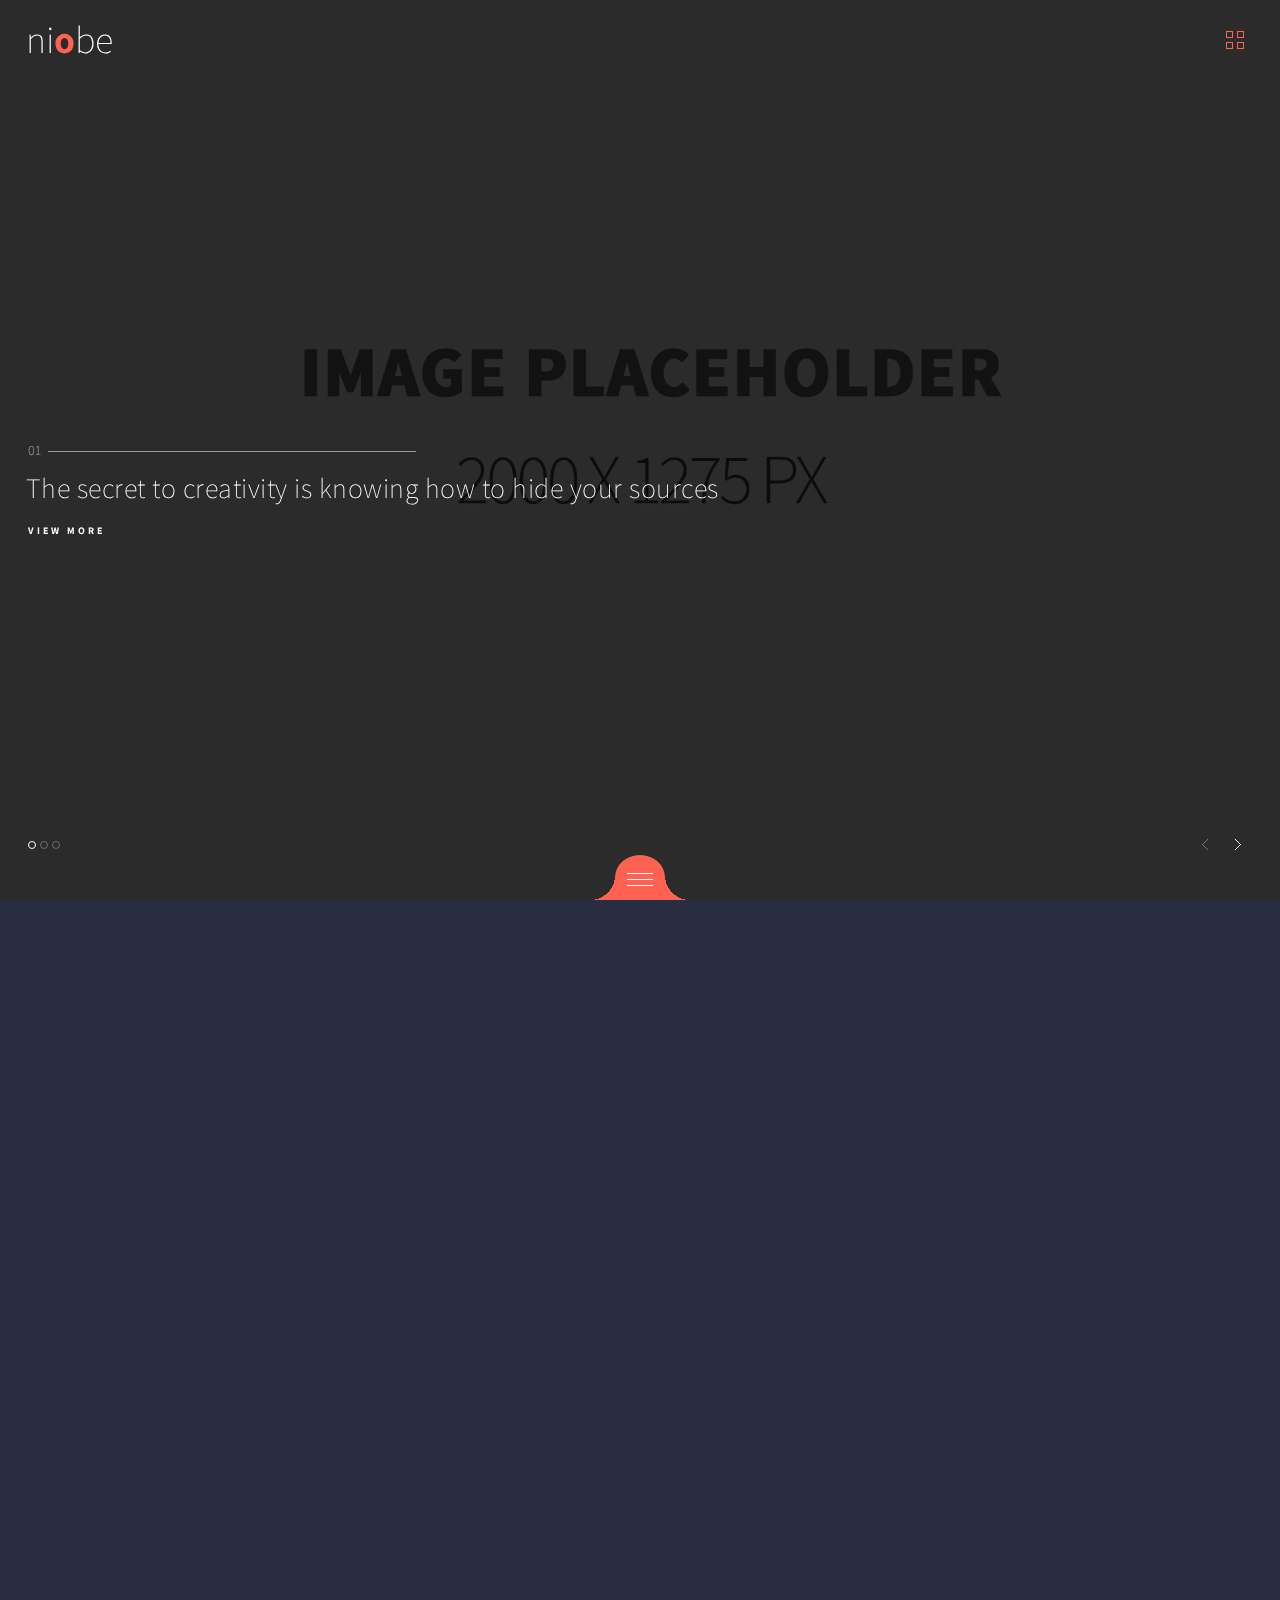
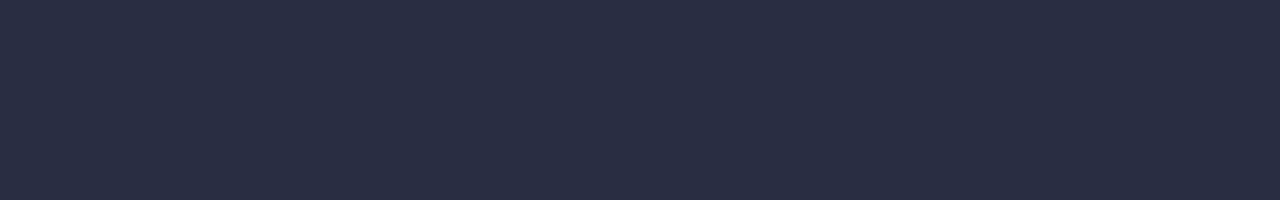
==== niobe/index.html @ 33e0c739 "Uploading niobe template" ====
<!DOCTYPE html>
<html lang="en">
<head>
<meta charset="utf-8">
<meta name="viewport" content="width=device-width, initial-scale=1, minimum-scale=1, minimal-ui">
<meta name="apple-mobile-web-app-capable" content="yes">
<meta name="apple-mobile-web-app-status-bar-style" content="black">
<link rel="apple-touch-icon" href="images/apple-touch-icon.png" />
<link rel="apple-touch-startup-image" href="images/apple-touch-startup-image-640x920.png">
<title>niobe - mobile template</title>
<link rel="stylesheet" href="css/swiper.css">
<link rel="stylesheet" href="css/style.min.css">
<link href="https://fonts.googleapis.com/css?family=Assistant:200,400,700&display=swap" rel="stylesheet"> 
</head>
<body id="mobile_wrap">

	<div class="panel-overlay"></div>

	<!-- Left panel -->
	<div id="panel-left"></div>
	<!-- Right panel -->
	<div id="panel-right"></div>
	<!-- Bottom panel -->
	<div id="panel-bottom"></div>


    <div class="views">

      <div class="view view-main">



        <div class="pages">

          <div data-page="index" class="page homepage">
            <div class="page-content">
			
		<div class="navbar navbar--fixed navbar--fixed-top">
			<div class="navbar__col navbar__col--title">
				<a href="index.html">ni<span>o</span>be</a>
			</div>
			<div class="navbar__col navbar__col--icon navbar__col--icon-menu">
				<a href="#" data-panel="left" class="open-panel"><span></span><span></span><span></span><span></span></a>
			</div>			
                </div>

                  <!-- Slider -->
                 <div class="swiper-container introslider">
                    <div class="swiper-wrapper">
                    
                      <div class="swiper-slide" style="background-image:url(images/slide1.jpg);">
		   
			 <div class="slider-caption">
			          <div class="slider-caption__line" data-swiper-parallax="-200%">01</div>
				  <h2 data-swiper-parallax="-100%">The secret to creativity is knowing how to hide your sources</h2>
				  <a href="about.html" class="slider-caption__more" data-swiper-parallax="-60%">VIEW MORE</a>
			 </div>
		      </div> 
                      
                      <div class="swiper-slide" style="background-image:url(images/slide2.jpg);">
				  
				<div class="slider-caption">
				 <div class="slider-caption__line" data-swiper-parallax="-200%">02</div>
				<h2 data-swiper-parallax="-100%">I never think of the future – it comes soon enough</h2>
				<a href="about.html" class="slider-caption__more" data-swiper-parallax="-60%">VIEW MORE</a>
				</div>	
		
                      </div>
                      <div class="swiper-slide" style="background-image:url(images/slide3.jpg);">
		  
				<div class="slider-caption">
				<div class="slider-caption__line" data-swiper-parallax="-200%">03</div>
				<h2 data-swiper-parallax="-100%">Creativity makes life more fun and more interesting</h2>
				<a href="about.html" class="slider-caption__more" data-swiper-parallax="-60%">VIEW MORE</a>
				</div>
                  
		   </div> 		   
                    </div>
                    <div class="swiper-pagination"></div>
			<div class="swiper-button-prev"></div>
			<div class="swiper-button-next"></div>	
                  </div>
			  


		 <div class="bottom-menu-open">
		         <div class="bottom-menu-open__left"></div>
			 <div class="bottom-menu-open__container">
				  <div id="bottom-menu-icon" class="bottom-menu-open__icon open-panel" data-panel="bottom">
				  <span></span>
				  <span></span>
				  <span></span>
				  <span></span>
				  </div>
			</div>
			<div class="bottom-menu-open__right"></div>			
		 </div>  
            </div>
          </div>
        </div>



      </div>
    </div>

    <!-- Login Popup -->
    <div id="popup-login"></div>

    <!-- Register Popup -->
    <div id="popup-signup"></div>
	
    <!-- Forgot Password Popup -->
    <div id="popup-forgot"></div>

    <!-- Social Icons Popup -->
    <div id="popup-social"></div>
    
<script src="js/jquery-3.3.1.min.js"></script>
<script src="js/jquery.validate.min.js" ></script>
<script src="js/swiper.min.js"></script>
<script src="js/jquery.custom.js"></script>
  </body>
</html>
---- niobe/css/style.min.css ----
@charset "utf-8";a,abbr,acronym,address,applet,b,big,blockquote,body,caption,center,cite,code,dd,del,dfn,div,dl,dt,em,fieldset,font,form,h1,h2,h3,h4,h5,h6,html,i,iframe,img,ins,kbd,label,legend,li,object,ol,p,pre,q,s,samp,small,span,strike,strong,sub,sup,table,tbody,td,tfoot,th,thead,tr,tt,u,ul,var{margin:0;padding:0;border:0;outline:0;font-size:100%;vertical-align:baseline;background:0 0}body{line-height:1}ol,ul{list-style:none}blockquote,q{quotes:none}blockquote:after,blockquote:before,q:after,q:before{content:'';content:none}:focus{outline:0}ins{text-decoration:none}del{text-decoration:line-through}table{border-collapse:collapse;border-spacing:0}.clearfix:after{content:".";display:block;height:0;clear:both;visibility:hidden}.clearfix{display:inline-block}.clearfix{display:block}.none{display:none}.popup.popup-forgot,.popup.popup-login,.popup.popup-signup,.swiper-slide,.user_thumb{-webkit-background-size:100%;-moz-background-size:100%;-o-background-size:100%;background-size:100%;-webkit-background-size:cover;-moz-background-size:cover;-o-background-size:cover;background-size:cover;background-position:center center}body,html{position:relative;height:100%;width:100%;overflow-x:hidden}body{font-family:Assistant,sans-serif;margin:0;padding:0;color:#fff;font-size:14px;line-height:1.4;width:100%;-webkit-text-size-adjust:100%;overflow:hidden;font-weight:300;background-color:#292d42}input,textarea{font-family:Assistant,sans-serif;color:#fff;font-size:14px}.clear{clear:both;display:block}.clearleft{clear:both;float:left;display:block}a{text-decoration:none;color:#ff6251}p{padding:0;margin:0;line-height:20px}blockquote{padding:0 20px;margin:0 0 20px 0;font-size:22px;line-height:1.5;font-weight:300;border-left:5px solid #ff6251}blockquote span{display:block;font-weight:700;font-size:18px;text-transform:uppercase;color:#ff6251}.videocontainer{max-width:100%;padding:0;display:block;margin:0}#mobile_wrap{width:100%;margin:auto}.info_popup{width:90%;padding:10px 2%;position:fixed;bottom:30px;left:3%;font-size:12px;z-index:999999;background-color:#000;color:#fff;font-weight:300;border-radius:5px;-moz-border-radius:5px;-webkit-border-radius:5px}.info_popup:before{content:"";position:absolute;bottom:-15px;left:45%;border-width:15px 15px 0 15px;border-style:solid;border-color:#000 transparent;display:block;width:0}.info_popup h2{width:100%;text-align:center;color:#fff;font-size:18px;font-weight:700;letter-spacing:-.2px;padding:0;margin:0}.info_popup h3{width:100%;text-align:center;color:#fff;font-size:13px;font-weight:700;letter-spacing:-.2px;padding:0 0 5px 0;margin:0}.info_popup p{text-align:center;line-height:16px}.info_popup i{text-align:center;line-height:16px;width:100%;display:block;font-style:italic;padding:0 0 10px 0;color:#ddd}.info_popup span{font-weight:700}.close_info_popup{position:absolute;top:0;right:-30px;z-index:9999999;cursor:pointer}.close_info_popup img{display:block;width:50%}h1,h2,h3,h4,h5,h6{font-weight:700;padding:0 0 20px 0;margin:0}h1{font-size:60px}h2{font-size:26px}h3{font-size:20px}h4{font-size:18px}h5{font-size:16px}h6{font-size:14px}h2.page_title{width:calc(100% - 2% * 2);font-size:32px;line-height:1.2;font-weight:700;padding:20px 0;margin:0 0 0 2%;display:inline-block}h2.page_title span{font-weight:700}h2.blog_title{width:96%;font-size:24px;line-height:28px;font-weight:300;padding:10px 0 15px 0;margin:0 2% 15px 2%;display:inline-block;letter-spacing:-.5px}h3.page_subtitle{width:95%;font-size:16px;line-height:25px;font-weight:300;padding:10px 0 10px 5%;margin:0 0 15px 0;background-color:#ff6251;display:inline-block;letter-spacing:-.5px}input,select,textarea{outline:0}.navbar{width:calc(100% - 2% * 2);padding:0 2%;height:80px;display:flex;align-items:center}.navbar--page{background-color:#171a29}.navbar--fixed{position:fixed;left:0;z-index:999999}.navbar--fixed-top{top:0}.navbar--fixed-bottom{bottom:0}.navbar__col{flex-grow:1}.navbar__col--title{font-size:38px;font-weight:200}.navbar__col--title a{color:#fff}.navbar__col--title span{font-weight:700;color:#ff6251}.navbar__col-subtitle{display:block;font-size:12px;font-weight:300}.navbar__col--title-sm{font-size:22px}.navbar__col--title-centered{text-align:center}.navbar__col--icon{width:30px;flex-grow:0;position:relative}.navbar__col--icon img{display:block;max-width:100%}.navbar__col--icon-left{margin-right:25px}.navbar__col--icon-right{margin-left:25px}.navbar__icon-bullet{position:absolute;top:-7.5px;right:-7.5px;font-size:10px;width:15px;height:15px;background-color:#ff6251;color:#fff;-webkit-border-radius:50%;-moz-border-radius:50%;border-radius:50%;text-align:center;line-height:15px;-webkit-box-shadow:0 0 4px 0 #303030;-moz-box-shadow:0 0 4px 0 #303030;box-shadow:0 0 4px 0 #303030}.navbar__col--icon-menu a{display:flex;flex-wrap:wrap;width:22px}.navbar__col--icon-menu span{width:5px;height:5px;border:1px solid #ff6251;margin:2px}.btn{display:inline-block;color:#fff;background-color:#ff6251;padding:12px 30px;font-size:14px;letter-spacing:1px;font-weight:700}.btn--full{width:100%;padding:12px 0;text-align:center;margin:0 0 40px 0}.btn--cart{width:50%;padding:12px 0;float:right;text-align:center}a.button_small{background-color:#455dfe;display:inline-block;color:#222;padding:10px 20px;text-align:center;-webkit-appearance:none}.button{border:none;color:#222;text-decoration:none;text-align:center;display:block;border-radius:0;line-height:38px;-webkit-box-sizing:border-box;-moz-box-sizing:border-box;box-sizing:border-box;-webkit-appearance:none;-moz-appearance:none;-ms-appearance:none;appearance:none;background:0 0;padding:0 10px;margin:0;height:40px;white-space:nowrap;position:relative;overflow:hidden;text-overflow:ellipsis;font-size:14px;font-family:inherit;cursor:pointer;background-color:#f7f7f7}.button.active{background:#455dfe;color:#222}.buttons-row .button:first-child{border-radius:0;border-left-width:0}.buttons-row .button:last-child{border-radius:0}.btyellow{background-color:#455dfe;color:#fff}.btmint{background-color:#61bb7e;color:#fff}.panel-overlay{position:absolute;left:0;top:0;width:100%;height:100%;background:rgba(0,0,0,0);opacity:0;z-index:5999;display:none}.panel{z-index:1000;display:block;-webkit-box-sizing:border-box;-moz-box-sizing:border-box;box-sizing:border-box;overflow:auto;-webkit-overflow-scrolling:touch;position:absolute;width:85%;top:0;height:100%;-webkit-transform:translate3d(0,0,0);transform:translate3d(0,0,0);-webkit-transition-duration:.4s;transition-duration:.4s}.pagepanel,.panel-left{background-color:#292d42}.panel-right{background-color:#292d42}.panel-bottom{width:100%;top:auto;bottom:0;height:200px;background-color:#ff6251}.panel.panel-left.panel-reveal{left:-85%}.panel.panel-right.panel-reveal{right:-85%}.panel.panel-bottom.panel-reveal{bottom:-200px}body.with-panel-bottom-reveal .views,body.with-panel-left-reveal .views,body.with-panel-right-reveal .views{-webkit-transition-duration:.5s;transition-duration:.5s;-webkit-transition-property:-webkit-transform;-moz-transition-property:-moz-transform;transition-property:transform}body.with-panel-bottom-reveal .panel-overlay,body.with-panel-left-reveal .panel-overlay,body.with-panel-right-reveal .panel-overlay{display:block}body.with-panel-left-reveal .views{-webkit-transform:translate3d(85%,0,0);transform:translate3d(85%,0,0)}body.with-panel-left-reveal .panel-overlay{margin-left:85%}body.with-panel-left-reveal .panel-left{-webkit-transform:translate3d(100%,0,0);transform:translate3d(100%,0,0);-webkit-transition-duration:.4s;transition-duration:.4s}body.with-panel-bottom-reveal .views{-webkit-transform:translate3d(0,-200px,0);transform:translate3d(0,-200px,0)}body.with-panel-bottom-reveal .panel-overlay{height:calc(100% - 200px)}body.with-panel-bottom-reveal .panel-bottom{-webkit-transform:translate3d(0,-200px,0);transform:translate3d(0,-200px,0);-webkit-transition-duration:.4s;transition-duration:.4s}body.with-panel-right-reveal .views{-webkit-transform:translate3d(-85%,0,0);transform:translate3d(-85%,0,0)}body.with-panel-right-reveal .panel-overlay{margin-left:-85%}body.with-panel-right-reveal .panel-right{-webkit-transform:translate3d(-100%,0,0);transform:translate3d(-100%,0,0);-webkit-transition-duration:.4s;transition-duration:.4s}body.panel-closing .views{-webkit-transition-duration:.4s;transition-duration:.4s;-webkit-transition-property:-webkit-transform;-moz-transition-property:-moz-transform;transition-property:transform}.user_login_info{padding:0}.user_thumb{width:100%;height:450px;margin:auto;position:relative;background-image:url(../images/slide2.jpg)}.user_details{position:absolute;bottom:20px;left:0;width:100%;z-index:888}.user_details p{padding:0 0 0 10px;text-align:left;font-size:14px}.user_details p span{display:block;font-size:24px;padding:5px 0 0 0;font-weight:700}.user_avatar{z-index:999;position:absolute;bottom:15px;right:15px;width:30%}.user_avatar img{display:block;max-width:100%;margin:10px 0 0 0;border-radius:50%}.user-nav{padding:20px 2% 0 2%;width:98%}.user-nav ul{width:100%;list-style:none;padding:0;margin:0;display:block}.user-nav ul li{width:96%;list-style:none;padding:10px 0;margin:0 0 0 2%;display:inline-block;text-align:center}.user-nav ul li img{display:inline-block;max-width:2%;float:left}.user-nav ul li span{display:block;float:left;text-align:left;padding:0 0 0 20px}.user-nav ul li strong{display:block;float:right;text-align:left;margin:0 5px 0 0;width:30px;height:30px;line-height:30px;text-align:center;-webkit-border-radius:50%;-moz-border-radius:50%;border-radius:50%;background-color:#ff6251;color:#fff;font-size:11px}.user-nav ul li a{font-size:24px;font-weight:400;color:#fff}.main_nav_underline{padding:20px 2%;width:96%;float:left;clear:both}.main_nav_underline ul{width:96%;list-style:none;padding:0 0 60px 0;margin:0 auto;display:block}.main_nav_underline ul li{color:#060043;width:96%;list-style:none;padding:5px 0 5px 0;margin:0 2%;display:block;float:left;clear:both;text-align:left}.main_nav_underline ul li.subnav{background:url(../images/subnav.png) no-repeat right top;cursor:pointer}.main_nav_underline ul li img{display:inline-block;max-width:2%;float:left;opacity:.8;margin:5px 0 0 0}.main_nav_underline ul li span{display:block;float:left;text-align:left;padding:5px 0 0 20px}.main_nav_underline ul li a{width:96%;float:left;clear:both;display:block;font-size:23px;font-weight:300;color:#060043;line-height:20px}.main_nav_icons_inline_2{padding:0;width:100%}.main_nav_icons_inline_2 ul{width:90%;list-style:none;padding:0;margin:5%;display:block;float:left;clear:both}.main_nav_icons_inline_2 ul li{width:44%;list-style:none;padding:25px 2%;display:inline-block;float:left;text-align:center;border-bottom:1px #7586fe solid;border-right:1px #7586fe solid;color:#fff}.main_nav_icons_inline_2 ul li:nth-child(2n){border-right:none}.main_nav_icons_inline_2 ul li:last-child,.main_nav_icons_inline_2 ul li:nth-last-child(2){border-bottom:none}.main_nav_icons_inline_2 ul li img{display:inline-block;max-width:25%}.main_nav_icons_inline_2 ul li span{display:block;text-align:center;padding:5px 0 0 0}.main_nav_icons_inline_2 ul li a{font-size:10px;font-weight:400;color:#fff;letter-spacing:1px;text-transform:uppercase}.main_nav_icons_inline_2 ul li.subnav{background:url(../images/subnav_white.png) no-repeat right top}.main_nav_icons_inline_3{padding:0;width:100%}.main_nav_icons_inline_3 ul{width:90%;list-style:none;padding:0;margin:5%;display:flex;flex-wrap:wrap;clear:both}.main_nav_icons_inline_3 ul li{width:33%;list-style:none;padding:15px 0;display:inline-block;text-align:center;border-bottom:1px #3c425f solid;border-right:1px #3c425f solid;font-size:8px;font-weight:400;color:#fff;text-transform:uppercase;cursor:pointer}.main_nav_icons_inline_3 ul li:nth-child(3n){border-right:none}.main_nav_icons_inline_3 ul li:last-child,.main_nav_icons_inline_3 ul li:nth-last-child(2),.main_nav_icons_inline_3 ul li:nth-last-child(3){border-bottom:none}.main_nav_icons_inline_3 ul li img{display:inline-block;max-width:35%}.main_nav_icons_inline_3 ul li span{display:block;text-align:center;padding:0;letter-spacing:.5px}.main_nav_icons_inline_3 ul li a{font-size:8px;font-weight:400;color:#fff;text-transform:uppercase}.main_nav_icons_inline_3 ul li.subnav{background:url(../images/subnav_white.png) no-repeat right top}.subnav_header{width:96%;margin:0;float:left;clear:both;padding:10px 2%;background-color:#ff6251;color:#fff;cursor:pointer}.subnav_header img{display:inline-block;max-width:8%;float:left;opacity:.8;margin:5px 0 0 0}.subnav_header span{display:block;float:left;text-align:left;padding:5px 0 0 20px}.tc{text-align:center}.view,.views{position:relative;width:100%;height:100%;z-index:5000}.views{overflow:auto;-webkit-overflow-scrolling:touch}.view{overflow:hidden;box-sizing:border-box}.pages{position:relative;width:100%;height:100%;overflow:hidden}.page{box-sizing:border-box;width:100%;height:100%}.page-content{overflow:auto;-webkit-overflow-scrolling:touch;box-sizing:border-box;height:100%;position:relative;z-index:1}.bottom-menu-open{width:100%;position:absolute;bottom:0;left:0;z-index:99999;display:flex;align-items:flex-end;justify-content:center}.bottom-menu-open__left{width:25px;height:25px;background-image:radial-gradient(circle at 0 0,rgba(204,0,0,0) 25px,#ff6251 25px)}.bottom-menu-open__container{width:50px;height:27px;padding-top:18px;background-color:#ff6251;border-top-left-radius:50%;border-top-right-radius:50%}.bottom-menu-open__right{width:25px;height:25px;background-image:radial-gradient(circle at 100% 0,rgba(204,0,0,0) 25px,#ff6251 25px)}.bottom-menu-open__icon{width:26px;height:20px;position:relative;margin:auto;-webkit-transform:rotate(0);-moz-transform:rotate(0);-o-transform:rotate(0);transform:rotate(0);-webkit-transition:.5s ease-in-out;-moz-transition:.5s ease-in-out;-o-transition:.5s ease-in-out;transition:.5s ease-in-out;cursor:pointer}.bottom-menu-open__icon span{display:block;position:absolute;height:1px;width:100%;background:#fff;opacity:1;left:0;-webkit-transform:rotate(0);-moz-transform:rotate(0);-o-transform:rotate(0);transform:rotate(0);-webkit-transition:.25s ease-in-out;-moz-transition:.25s ease-in-out;-o-transition:.25s ease-in-out;transition:.25s ease-in-out}.bottom-menu-open__icon span:nth-child(1){top:0}.bottom-menu-open__icon span:nth-child(2),.bottom-menu-open__icon span:nth-child(3){top:6px}.bottom-menu-open__icon span:nth-child(4){top:12px}.bottom-menu-open__icon.open span:nth-child(1){top:6px;width:0%;left:50%}.bottom-menu-open__icon.open span:nth-child(2){-webkit-transform:rotate(45deg);-moz-transform:rotate(45deg);-o-transform:rotate(45deg);transform:rotate(45deg)}.bottom-menu-open__icon.open span:nth-child(3){-webkit-transform:rotate(-45deg);-moz-transform:rotate(-45deg);-o-transform:rotate(-45deg);transform:rotate(-45deg)}.bottom-menu-open__icon.open span:nth-child(4){top:6px;width:0%;left:50%}body.panel-closing .views{-webkit-transition-duration:.4s;transition-duration:.4s;-webkit-transition-property:-webkit-transform;-moz-transition-property:-moz-transform;transition-property:transform}.homepage{background-color:#292d42}.page--conversation{background-color:#ff6251}#pages_maincontent{width:100%;padding:0 0 30px 0;margin:0;position:absolute;top:80px;left:0;right:0;bottom:0;overflow:scroll;-webkit-overflow-scrolling:touch}#pages_maincontent.pages_maincontent--conversation{bottom:60px}#pages_maincontent p{padding:0 0 15px 0;margin:0;clear:both}#pages_maincontent img{display:block;max-width:100%}.layout_fullwidth{width:100%}.layout_fullwidth_padding{width:calc(100% - 2% * 2);margin:0 2%}.page_single ul.simple_list{padding:0 0 20px 10px;margin:0;list-style:none}.page_single ul.simple_list li{margin:0 0 10px 0;padding:0 0 0 20px;background:url(../images/bullet-white.png) no-repeat left}.swiper-container{height:100%}.swiper-container-subnav{width:100%;position:relative;overflow:hidden}.swiper-container-pages{height:auto;margin:0 auto 20px auto;position:relative;overflow:hidden;z-index:1}.swiper-container-team,.swiper-container-teambigger{height:auto;margin:0 auto 20px auto;position:relative;overflow:hidden;z-index:1}.swiper-container-toolbar{width:96%;padding:10px 0 10px 0;height:auto;margin:0 2%;overflow:hidden;z-index:999999;height:180px}.swiper-slide{width:100%;text-align:left}.toolbar-icon a{display:block;width:12%;margin:0;padding:1% 6.5%;float:left;height:auto;text-align:center}.toolbar-icon a img{display:block;max-width:70%;margin:0 auto 0 auto;text-align:center}.toolbar-icon a span{color:#fff;font-weight:400;font-size:14px}.slider_trans{position:absolute;top:0;left:0;width:100%;height:100%;z-index:9999;background:url(../images/trans_black.png) repeat}.slider-caption{width:96%;position:absolute;left:2%;z-index:99999;margin:0}.introslider .slider-caption{bottom:40%}.slider-caption__line{color:#fff;padding-bottom:10px;font-size:14px;margin-left:2px;opacity:.5}.slider-caption__line:after,.slider-caption__line:before{background-color:#fff;content:"";display:inline-block;height:1px;position:relative;vertical-align:middle;width:30%}.slider-caption__line:before{right:30%;margin-left:-30%;display:none}.slider-caption__line:after{left:.5em;margin-right:-30%}.slider-caption h2{width:90%;display:block;margin:0 0 10px 0;padding:0;font-size:28px;line-height:1.2;font-weight:200;letter-spacing:.5px;color:#fff}.slider-caption h2.title--white{color:#fff}.slider-caption span.subtitle{width:100%;margin:0;font-size:18px;padding:0;font-weight:700;color:#fff;display:inline}.slider-caption p{color:#fff;font-size:14px;line-height:20px;padding:0 0 20px 0}.slider-caption p.text--white{color:#fff}.slider-caption__more{display:inline-block;color:#fff;padding:10px 0 0 0;font-size:10px;font-weight:700;letter-spacing:3px;margin-left:2px}.introslider>.swiper-pagination{bottom:5%;left:2%;width:96%;text-align:left}.swiper-pagination-bullet{width:6px;height:6px;display:inline-block;border:1px solid #fff;background:0 0;opacity:.3;-webkit-border-radius:50%;-moz-border-radius:50%;border-radius:50%}.swiper-container-horizontal>.swiper-pagination .swiper-pagination-bullet{margin:0 2px}.swiper-container-pages>.swiper-pagination{bottom:5%;left:5%;width:95%;text-align:left}.swiper-container .swiper-pagination-bullet-active{opacity:1}.swiper-container-pages .swiper-pagination-bullet-active{opacity:1}.swiper-pagination-toolbar{position:absolute;bottom:0;left:5%;width:100%;text-align:center}.swiper-pagination-toolbar{bottom:0!important}.swiper-container-toolbar .swiper-pagination-bullet{width:10px;height:1px;display:inline-block;background:#fff;opacity:.3;margin:0 2px;border:none;-webkit-border-radius:0;-moz-border-radius:0;border-radius:0}.swiper-pagination-toolbar .swiper-pagination-bullet{margin:0 2px!important}.swiper-container-toolbar .swiper-pagination-bullet-active{opacity:1;background:#fff}.swiper-pagination-team,.swiper-pagination-teambigger{width:100%;text-align:center}.swiper-container-team .swiper-pagination-bullet,.swiper-container-teambigger .swiper-pagination-bullet{width:4px;height:4px;display:inline-block;background:#000;opacity:.2;margin:0 2px}.swiper-container-team .swiper-pagination-bullet-active,.swiper-container-teambigger .swiper-pagination-bullet-active{opacity:1;background:#000}.swiper-button-next,.swiper-button-prev{position:absolute;top:auto}.swiper-button-next{background:url(../images/nav-next.png) no-repeat center;width:21px;height:21px;bottom:5%;right:2.5%}.swiper-button-prev{background:url(../images/nav-prev.png) no-repeat center;width:21px;height:21px;bottom:5%;right:5%;left:auto}.swiper-container-pages .swiper-button-next{bottom:6%}.swiper-container-pages .swiper-button-prev{bottom:6%}ul.features_list{padding:0 0 20px 0;width:100%;margin:0;list-style:none;float:left;clear:both}ul.features_list li{border-bottom:1px rgba(255,255,255,.1) solid;padding:0 2% 20px 2%;margin:0 0 20px 0;display:block;width:43%;float:left;font-size:18px}ul.features_list li:nth-child(even){float:right}ul.features_list li a{padding:0;margin:0}ul.features_list li img{display:inline-block;width:10%;float:left;margin:0;padding:0}ul.features_list li span{display:inline-block;max-width:96%;padding:2% 0 0 2%;font-weight:400;float:left}ul.features_list_detailed{padding:0 0 20px 0;width:100%;margin:0;list-style:none;float:left;clear:both}ul.features_list_detailed li{padding:20px 2%;margin:0;display:block;width:43%;float:left;border-bottom:1px rgba(255,255,255,.1) solid}ul.features_list_detailed li:nth-child(even){float:right}ul.features_list_detailed li .feat_small_icon{width:10%;float:left;margin:2px 0 0 0}ul.features_list_detailed li .feat_small_details{width:85%;float:left;padding:0 0 0 5%}ul.features_list_detailed li .feat_small_details p{padding:0 0 10px 0}ul.features_list_detailed li .feat_small_details a{color:#fff}ul.features_list_detailed li .feat_small_details h4{font-weight:700;font-size:20px;padding:0 0 5px 0;margin:0}.messages{padding:0 0 5px 0;width:100%;margin:0;list-style:none;float:left;clear:both}.message__row a{padding:0;margin:0 0 10px 0;display:flex;width:100%;color:#9b9b9b;border-bottom:1px solid rgba(255,255,255,.1)}.message__row--undread a{color:#ff6251}.message__avatar{max-width:50px;flex-grow:1;position:relative}.message__active-user{display:block;width:10px;height:10px;-webkit-border-radius:50%;-moz-border-radius:50%;border-radius:50%;background-color:#55c709;position:absolute;top:40px;right:5px;z-index:555}.message__avatar img{display:block;max-width:100%;-webkit-border-radius:50%;-moz-border-radius:50%;border-radius:50%}.message__row--undread .message__avatar img{-moz-box-shadow:0 0 8px 2px rgba(0,0,0,.1);-webkit-box-shadow:0 0 8px 2px rgba(0,0,0,.1);box-shadow:0 0 8px 2px rgba(0,0,0,.1)}.message__details{padding:0 10px;flex-grow:1}.message__user{font-weight:700;padding:0 0 5px 0}.message__short-content{padding:0;margin:0;font-size:12px;line-height:16px}.message__time{width:100px;flex-grow:1;text-align:right;font-size:11px;font-weight:700}.conversation{padding:20px 0;width:100%;margin:0;list-style:none;clear:both}.conversation__row{padding:0;margin:10px 0 5px 0;display:flex;width:100%}.conversation__content{flex-grow:0;width:100%;-moz-box-shadow:0 0 8px 2px rgba(0,0,0,.1);-webkit-box-shadow:0 0 8px 2px rgba(0,0,0,.1);box-shadow:0 0 20px 2px rgba(0,0,0,.1);-webkit-border-radius:15px;-moz-border-radius:15px;border-radius:15px;padding:10px 20px}.conversation__content p{padding:0!important;line-height:18px;font-size:13px}.conversation__content p a{color:#ff6251}.conversation__row--received .conversation__content{margin-right:5%;background-color:#fff;color:#292d42;border-top-left-radius:0;-webkit-border-top-left-radius:0}.conversation__row--sent .conversation__content{margin-left:5%;background-color:#292d42;color:#fff;border-bottom-right-radius:0;-webkit-border-bottom-right-radius:0}.conversation__time{font-size:10px;color:#747474}.conversation__row--sent .conversation__time{color:#fff}.conversation__avatar{max-width:30px;flex-grow:1;position:relative;margin-right:10px}.conversation__active-user{display:block;width:6px;height:6px;-webkit-border-radius:50%;-moz-border-radius:50%;border-radius:50%;background-color:#55c709;position:absolute;top:25px;right:5px;z-index:555}.conversation__avatar img{display:block;max-width:100%;-webkit-border-radius:50%;-moz-border-radius:50%;border-radius:50%}.conversation__row--sent .conversation__avatar{max-width:30px;flex-grow:1;align-self:flex-end;position:relative;margin-left:10px}.conversation__row--sent .conversation__active-user{left:5px}.conversation-submit{position:fixed;bottom:10px;left:4%;z-index:9999;width:92%;background-color:#fff;-moz-box-shadow:0 0 8px 2px rgba(0,0,0,.1);-webkit-box-shadow:0 0 8px 2px rgba(0,0,0,.1);box-shadow:0 0 20px 2px rgba(0,0,0,.1);-webkit-border-radius:15px;-moz-border-radius:15px;border-radius:15px}.conversation-submit__form{display:flex;align-items:center;padding:0 10px;height:50px}.conversation-submit__textarea{width:100%;height:25px;background-color:#fff;border:none;resize:none;font-size:16px;color:#000}.conversation-submit__send{max-width:20px;flex-grow:1;margin-left:20px}.team-block{width:46%;background-color:#171a29;text-align:center;padding:20px 0 0 0}.team-block a img{display:block;width:50%;border-radius:50%;margin:auto}.team-block strong{display:block;font-weight:700;font-size:15px;padding:10px 0}.team-block span{display:block;font-weight:400;font-size:14px;letter-spacing:.5px;background-color:#ff6251;padding:10px 0}ul.team_socials{width:100%;text-align:center;padding:10px 0;margin:0;list-style:none}ul.team_socials li{width:15%;padding:0;margin:0;display:inline-block}ul.team_socials li a img{display:block;max-width:100%;text-align:center;border-radius:0;margin:auto}.audiojs{width:100%;margin:auto;box-shadow:none;background-image:none}.audiojs .scrubber{position:relative;float:left;width:45%}.audiojs .time{float:left;width:25%;height:36px;line-height:36px;margin:0}ul.music_list{padding:0 0 20px 0;width:100%;margin:0;list-style:none;float:left;clear:both}ul.music_list li{background-color:#ff6251;padding:0;margin:0 0 10px 0;display:block;width:100%;float:left;font-size:18px}ul.music_list li h4{font-size:14px;padding:0 0 0 10px;margin:0;font-weight:300;line-height:40px}ul.music_list li h4 span{font-weight:700;background-color:#171a29;display:inline-block;padding:5px 10px;float:right;margin:0;line-height:30px}.popup{position:absolute;left:0;top:0;width:100%;height:100%;z-index:11000;box-sizing:border-box;display:block;overflow:auto;-webkit-overflow-scrolling:touch;-webkit-transition-property:-webkit-transform;-moz-transition-property:-moz-transform;-ms-transition-property:-ms-transform;-o-transition-property:-o-transform;transition-property:transform;-webkit-transform:translate3d(0,100%,0);transform:translate3d(0,100%,0);-webkit-transition-duration:.4s;transition-duration:.4s;background-color:#292d42}.popup.active{-webkit-transform:translate3d(0,0,0);transform:translate3d(0,0,0)}.popup.popup-login{background-image:url(../images/poup-login-bg.jpg)}.popup.popup-forgot{background-image:url(../images/poup-forgot-bg.jpg)}.popup.popup-signup{background-image:url(../images/poup-signup-bg.jpg)}.popup h4{font-size:34px;letter-spacing:-.5px;font-weight:700;padding:20px 0 0 0;margin:0}.popup h5{font-size:14px;font-weight:400;padding:0 0 40px 0;margin:0}.popup h6{width:100%;text-align:center;font-size:14px;font-weight:400;padding:20px 0;margin:0}.popup p{font-size:14px;font-weight:400;padding:0 0 40px 0;margin:0}.popup-content{padding:40px 10% 0 10%}ul.social_share{list-style:none;padding:0;margin:0}ul.social_share li{width:32%;text-align:center;display:inline-block;padding:15px 0;margin:0}ul.social_share li img{width:50%;display:block;margin:auto auto 10px auto}ul.social_share li a{color:#fff;font-size:12px;font-weight:900}.close-popup--x{position:fixed;z-index:99999;top:20px;right:20px;width:30px;height:30px;display:block;cursor:pointer}.close-popup--x:after,.close-popup--x:before{position:absolute;left:15px;content:' ';height:30px;width:1px;background-color:#fff}.close-popup--x:before{transform:rotate(45deg)}.close-popup--x:after{transform:rotate(-45deg)}.close-popup--x:hover::after,.close-popup--x:hover::before{background-color:#ff6251}ul.shop_items{padding:0;width:100%;margin:0;list-style:none;float:left;clear:both}ul.shop_items li{padding:0 0 15px 0;margin:0 0 15px 0;display:block;width:100%;float:left;clear:both;border-bottom:1px solid rgba(255,255,255,.1);position:relative}ul.shop_items li .shop_thumb{width:30%;float:left;padding:0;margin:0}ul.shop_items li .shop_thumb img{display:inline-block;max-width:100%;margin:0}.shop_item_details h3{font-weight:400;font-size:16px;padding:0;margin:0;width:100%;clear:both;border-bottom:1px #ddd solid;padding:10px 0;margin:0 0 15px 0}ul.shop_items li .shop_item_details h4{font-weight:900;font-size:16px;padding:0;margin:0}ul.shop_items li .shop_item_details h4 a{color:#fff}ul.shop_items li .shop_item_details{width:65%;float:left;padding:0 0 0 5%}ul.shop_items li .shop_item_details p{padding:0 0 10px 0;margin:0}ul.shop_items li .shop_item_price{font-size:14px;font-weight:700;padding:5px 0 10px 0;color:#ff6251}ul.shop_items li a.shopfav{position:absolute;top:15px;right:0;z-index:9999;width:25px}ul.shop_items li a.shopfav img{width:100%;display:block}.shop_pagination{width:100%;clear:both;margin:25px 0;float:left}.shop_pagination a{display:block;padding:10px 0;text-align:center;width:40%;font-size:12px;font-weight:900}.shop_pagination span.shop_pagenr{width:18%;display:block;float:left;text-align:center;padding:10px 0}a.prev_shop{float:left}a.next_shop{float:right}.shop_item{width:100%}.shop_item h4{width:100%;padding:5px 0;font-size:14px;margin:5px 0 20px 0;clear:both;font-weight:400}.shop_item .shop_thumb{width:100%;padding:0;margin:0;position:relative}.shop_item a#addtocart{width:100%;color:#fff;display:block;padding:15px 0;text-align:center;font-size:14px;font-weight:900;clear:both}.shop_item .shop_item_details{width:100%;padding:0}.shop_item .shop_item_price{position:absolute;top:10px;right:10px;color:#fff;width:50px;height:50px;line-height:50px;border-radius:50%;font-size:16px;font-weight:700;text-align:center;padding:0;background-color:#ff6251}.shop_item a.shopfav{position:absolute;bottom:10px;right:20px;z-index:9999;width:10%}.shop_item a.shopfriend{position:absolute;bottom:10px;right:25%;z-index:9999;width:10%}.shop_item a.shopfav img,.shop_item a.shopfriend img{width:100%;display:block}.size_selectors{width:100%;margin:0 0 20px 0;float:left;display:block}.size_selectors label{display:inline-block;width:18%;float:left;cursor:pointer;padding:10px 0 10px 0;margin:0 1% 0 0;font-size:14px;text-align:center;color:#fff}.size_selectors input[type=radio]{display:none}.size_selectors input[type=radio]+label{display:block;border:1px #fff solid;color:#fff}.size_selectors input[type=radio]:checked+label{background-color:#fff;color:#171a29}.color_selectors{width:100%;margin:0 0 20px 0;float:left;display:block}.color_selectors label{display:block;width:14%;height:25px;float:left;cursor:pointer;padding:0;margin:0 1% 0 0}.color_selectors label.colorred{background-color:#ed434b}.color_selectors label.colororange{background-color:#f2901d}.color_selectors label.coloryellow{background-color:#e8d503}.color_selectors label.colorgreen{background-color:#6fe803}.color_selectors label.colorblue{background-color:#0394e8}.color_selectors label.colormagenta{background-color:#b60cc5}.color_selectors input[type=radio]{display:none}.color_selectors input[type=radio]+label{border:2px #fff solid}.color_selectors input[type=radio]:checked+label{background-image:url(../images/bullet.png);background-position:center center;background-repeat:no-repeat}.cart_item{width:100%;float:left;clear:both;border-bottom:1px #3d3e50 solid;padding:10px 0;margin:0 0 10px 0}.item_thumb{width:30%;float:left;clear:both}.item_thumb img{max-width:80%;display:block}.item_title{width:80%;float:left;padding:5px 0 15px 0}.item_title span{font-weight:900}.item_price{width:20%;text-align:center;padding:5px 0;float:right;color:#222;background-color:#f1f7f8;font-size:12px;font-weight:900;letter-spacing:.5px}a.item_delete{width:10%;float:right;text-align:right;padding:5% 0 0 0}a.item_delete img{max-width:80%;display:block}.item_qnty{width:50%;float:left;margin:0 0 10px 5%;border-right:1px solid rgba(255,255,255,.1)}.item_qnty_shop{width:50%;float:left;margin:0}.item_qnty_shopitem{width:50%;float:left;margin:0 0 20px 0}.item_qnty label{width:60%;display:block;text-align:center;font-size:14px;padding:0 0 10px 0}input.qntyminus,input.qntyminusshop,input.qntyplus,input.qntyplusshop{width:30px;float:left;background:0 0;border:none;height:30px;border-radius:15px;font-weight:400;font-size:20px;text-align:center;margin:0;padding:0 0 3px;cursor:pointer;line-height:5px;-webkit-appearance:none}input.qnty{width:20%;height:25px;float:left;margin:0 2%;padding:0;color:#fff;background:0 0;border:none;text-align:center;font-size:18px;-webkit-appearance:none}input.qntyshop{width:20%;height:25px;float:left;margin:0 1%;padding:0;color:#fff;background:0 0;border:none;text-align:center;font-size:18px;-webkit-appearance:none}.shop_pagination a,input.qntyminus,input.qntyminusshop,input.qntyplus,input.qntyplusshop{border:1px solid #fff;color:#fff}h4.checkout_title{width:95%;margin:0 0 20px 0;padding:10px 0 10px 5%;background-color:#ff6251;float:left;clear:both;font-size:14px;font-weight:700}.order_item{width:100%;float:left;clear:both;border-bottom:1px solid #d6d6d6;padding:5px 0;margin:0 0 10px 0}.order_item_thumb{width:20%;float:left;clear:both;margin-right:5%}.order_item_thumb img{max-width:80%;display:block}.order_item_title{width:60%;float:left;padding:5px 0 15px 0}.order_item_title span{font-weight:900}.order_item_price{width:15%;text-align:center;padding:5px 0;float:right;color:#fff;font-size:12px;font-weight:900;letter-spacing:.5px}.checkout_select{padding:10px 0 20px 5%}.carttotal{width:90%;float:right;clear:both;padding:0 0 20px 0}.carttotal_full{width:100%;float:left;clear:both;padding:0 0 20px 0}.carttotal_row{width:100%;float:left;clear:both;padding:5px 0;border-bottom:1px #3d3e50 solid}.carttotal_row_full{width:100%;float:left;clear:both;padding:8px 0;border-bottom:1px #d6d6d6 solid}.carttotal_row_last{width:100%;float:left;clear:both;padding:5px 0;font-size:17px;font-weight:900}.carttotal_left{width:60%;float:left;text-align:left}.carttotal_right{width:40%;float:left;text-align:right}a.checkout{width:100%;clear:both;display:block;float:left;padding:15px 0;margin:15px 0;font-weight:400;text-align:center;cursor:pointer;font-size:14px;color:#fff;-webkit-border-radius:3px;-moz-border-radius:3px;border-radius:3px;border:none;cursor:pointer;-webkit-appearance:none}.success_message{width:100%;text-align:center;font-size:24px;font-weight:300;color:#fff;padding:20px 0 0 0}.success_message img{text-align:center;display:inline-block;margin:20px auto}.success_message span{font-weight:900;font-size:40px;display:block}.success_message p{line-height:35px}.sl-overlay{position:fixed;left:0;right:0;top:0;bottom:0;background:#000!important;opacity:.7;display:none;z-index:8888!important}.sl-wrapper .sl-counter{top:10px!important;left:10px!important;z-index:9999!important;color:#fff!important;font-size:16px!important}.sl-wrapper .sl-close{right:10px!important;top:10px!important;color:#fff!important;font-size:44px!important;z-index:9999!important}.sl-wrapper .sl-navigation button{z-index:9999!important;color:#fff!important}.bottombarpages{position:absolute;bottom:0;left:0;width:100%;height:80px;text-align:center;z-index:999;background-color:#ff6251}.switch_button{display:block;float:left}.switch_button a{display:block;width:23px;height:23px}.switch13{background:url(../images/switch_13.png) no-repeat center}.switch12{background:url(../images/switch_12.png) no-repeat center}.switch11{background:url(../images/switch_11.png) no-repeat center}.gallery_switch{width:100%;text-align:center;padding:10px 0 0 0}.gallery_switch a{display:inline-block;padding:0 5px;width:5%}.gallery_switch a img{display:inline-block;max-width:70%}ul.photo_gallery_11,ul.photo_gallery_12,ul.photo_gallery_13{width:100%;list-style:none;padding:0;margin:0 0 70px 0;float:left;clear:both}ul.photo_gallery_13 li{width:33.3%;padding:0;float:left;margin:0}ul.photo_gallery_13 li img{max-width:100%;display:block}ul.photo_gallery_12 li{width:50%;padding:0;float:left;margin:0}ul.photo_gallery_12 li img{max-width:100%;display:block}ul.photo_gallery_11 li{width:100%;padding:0;float:left;margin:0}ul.photo_gallery_11 li img{max-width:100%;display:block}.photo-categories{width:90%;padding:0;font-size:14px;font-weight:400;margin:0 5% 0 5%;display:block}.photo-categories a{width:32%;margin:0 1% 0 0;display:block;float:left;text-align:center;padding:10px 0;color:#2d2e3e}.photo-categories a.active{background-color:#455dfe}.posts{width:100%;overflow:hidden;position:relative}.posts li{width:100%;display:block;margin:0;padding:10px 0 0 0;border-bottom:1px solid rgba(255,255,255,.1)}.swipeout .swiper-wrapper{width:100%;height:auto}.swipeout .swiper-slide{width:100%;height:auto}.swipeout .swiper-slide.swipeout-actions-left a,.swipeout .swiper-slide.swipeout-actions-right a{display:block;float:left;width:33.333%;text-align:center}.swipeout .swiper-slide.swipeout-actions-right a:nth-child(1){background:#455dfe}.swipeout .swiper-slide.swipeout-actions-right a:nth-child(2){background:#21d3c5}.swipeout .swiper-slide.swipeout-actions-right a:nth-child(3){background:#705abc}.swipeout .swiper-slide.swipeout-actions-left a img,.swipeout .swiper-slide.swipeout-actions-right a img{display:inline-block!important;max-width:30%!important;margin:20px auto}.post_thumb{width:25%;float:left}.post_thumb img{display:inline-block;max-width:100%}.post_details{width:62%;float:left;margin:0 0 0 4%}.post_details h2{font-size:14px;line-height:20px;font-weight:400;margin:10px 0 10px 0;padding:0}.post_category a{font-size:14px;font-weight:700;padding:0;display:inline-block}.post_details h2 a{color:#fff}.post_swipe{width:6%;height:100%;position:absolute;right:0;top:0;background-color:#171a29}.post_swipe img{position:relative;top:50%;transform:translateY(-50%);margin:auto}.post_details span,.post_single span{display:inline-block;padding:0 5px}.post_single span.post_date{background:url(../images/date-white.png) no-repeat left;padding:10px 0 5px 25px;margin:0}.post_single span.post_author{background:url(../images/author-white.png) no-repeat left;padding:10px 0 5px 25px;margin:0 0 0 10px}.post_single span.post_comments{background:url(../images/comments-white.png) no-repeat left;padding:10px 0 5px 23px;margin:0 0 0 10px}#loadMore{margin:10px 0;cursor:pointer}#showLess{display:none;width:100%;margin:10px 0;padding:10px 0;text-align:center;background-color:#171a29;color:#ddd;font-size:20px}.post_single{padding:10px 0 10px 0;margin:0 0 20px 0}.post_single img{display:block;max-width:100%;margin:0 0 20px 0}a.backto{width:10%;float:left;margin:10px 0 0 5%}a.backto img{width:90%;display:block}ul.comments{list-style:none;padding:0;margin:0}ul.comments li{list-style:none;float:left;clear:both;padding:5% 5% 0 5%;margin:0 0 10px 0}.comm_avatar{width:15%;display:inline-block;float:left}.comm_avatar img{display:inline-block;max-width:100%}.comm_content{width:80%;float:left;display:inline-block;padding:0 0 0 5%}.comm_content p{padding:0;margin:0;font-style:italic}.loginform{width:100%;padding:0 0 15px 0}.loginform label.error{padding:0 0 20px 0;margin:0;line-height:10px;width:100%;text-align:left;font-size:14px;color:#ff6251;font-weight:400;clear:both;float:left}.loginform input.form_input{padding:10px 3%;width:94%;margin:0 0 15px 0;border:none;background-color:rgba(255,255,255,.2);color:#fff;-webkit-appearance:none;-webkit-border-radius:0;border-radius:0!important;background-image:-webkit-linear-gradient(rgba(255,255,255,0),rgba(255,255,255,0))}.loginform input.form_input:focus{background-color:rgba(255,255,255,.3)}.loginform .form_select{padding:2% 3%;width:100%;margin:20px 0 10px 0;border-bottom:1px solid #d5d5d5;border-left:none;border-right:none;border-top:none;-webkit-appearance:none;color:#000;background:url(../images/dropdown.png) no-repeat right}.loginform .form_select option{padding:3px}.loginform input.form_submit{width:100%;margin:0;text-align:center;cursor:pointer;color:#fff;background-color:#ff6251;padding:12px 30px;font-size:14px;letter-spacing:1px;font-weight:700;border:none;cursor:pointer;box-shadow:none;-webkit-box-shadow:none;-webkit-appearance:none}.forgot_pass{width:100%;text-align:center;font-size:14px;padding:20px 0}.forgot_pass a{font-weight:700;color:#fff}.signup_bottom{width:100%;text-align:center;padding:20px 0 0 0}.signup_bottom p{padding:0 0 10px 0;font-size:16px}.signup_bottom a{color:#fff;font-weight:700;font-size:16px}.signup_social{width:100%;text-align:center}a.signup_facebook{background-color:#38579a;width:47%;display:inline-block;padding:12px 0;margin:0 4% 0 0;color:#fff;font-size:12px;font-weight:700}a.signup_twitter{background-color:#0cacea;width:47%;padding:12px 0;display:inline-block;color:#fff;font-size:12px;font-weight:700}.contactform{width:100%;padding:0 0 15px 0}.form_row{float:left;clear:both;width:100%}.contactform label{width:100%;padding:5px 0 3px 0;display:block;font-size:16px;font-weight:700}.contactform label.error{padding:0 0 10px 0;width:100%;text-align:left;font-size:14px;color:#f65821;font-weight:400}.contactform input.form_input{padding:10px 3%;width:94%;margin:0 0 15px 0;border:none;background-color:rgba(255,255,255,.2);color:#fff;-webkit-appearance:none;-webkit-border-radius:0;border-radius:0!important;background-image:-webkit-linear-gradient(rgba(255,255,255,0),rgba(255,255,255,0))}.contactform input.form_input:focus{background-color:rgba(255,255,255,.3)}.selector_overlay{padding:0;width:100%;float:left;margin:0 0 5px 0;overflow:hidden;color:#fff;background:url(../images/drop-down-faq-selected.png) no-repeat 95% 50%;-webkit-backface-visibility:hidden;backface-visibility:hidden}.selector_overlay select{padding:8px 0 8px 1%;width:99.5%;margin:0 0 5px 0;border:1px solid #fff;color:#fff;box-shadow:none;background-color:transparent;background-image:none;-webkit-appearance:none;-moz-appearance:none;appearance:none}.custom_select a label{color:#fff}.custom_select .item-after{padding:8px 0 8px 2%;width:97%;float:left;margin:0 0 5px 0;overflow:hidden;background-color:#fff;background:url(../images/dropdown.png) no-repeat top right;border:1px solid #ddd;-webkit-backface-visibility:hidden;backface-visibility:hidden}.picker-modal .toolbar{position:relative;width:100%;background:#445cfd}.picker-modal .toolbar a{color:#fff}.picker-modal.smart-select-picker .toolbar::after{content:'';position:absolute;left:0;bottom:0;right:auto;top:auto;height:1px;width:100%;background-color:#445cfd;display:block;z-index:15;-webkit-transform-origin:50% 100%;transform-origin:50% 100%}.picker-modal .toolbar::before{content:'';position:absolute;left:0;top:0;bottom:auto;right:auto;height:1px;width:100%;background-color:#445cfd;display:block;z-index:15;-webkit-transform-origin:50% 0;transform-origin:50% 0}.picker-calendar-month-picker span,.picker-calendar-year-picker span{color:#fff}i.icon.icon-next,i.icon.icon-prev{width:21px;height:21px}i.icon.icon-prev{background-image:url(../images/nav-prev.png)}i.icon.icon-next{background-image:url(../images/nav-next.png)}i.icon.icon-back{width:21px;height:21px;background-image:url(../images/nav-prev.png)}.contactform .item-content{padding:2px 0 2px 0;margin:0}.contactform .form_row_right{margin:0 0 20px 5%;padding:0 0 10px 0;border-bottom:1px solid #d6d6d6}.contactform .form_row_right .item-title{font-size:14px;font-weight:400}.contactform label .item-media{display:inline-block}.contactform label .item-inner{display:inline-block}.contactform label.switch{display:inline-block;position:relative;width:70px;height:25px;padding:0;margin:20px 0;border-radius:20px;background:#ff6251;transition:background .28s cubic-bezier(.4,0,.2,1);vertical-align:middle;cursor:pointer}.contactform label.switch::before{content:'';position:absolute;top:1px;left:2px;width:22px;height:22px;background:#fafafa;border-radius:50%;transition:left .28s cubic-bezier(.4,0,.2,1),background .28s cubic-bezier(.4,0,.2,1),box-shadow .28s cubic-bezier(.4,0,.2,1)}.contactform label.switch:active::before{box-shadow:0 2px 8px rgba(0,0,0,.28),0 0 0 20px rgba(128,128,128,.1)}.contactform input:checked+.switch{background:#72da67}.contactform input:checked+.switch::before{left:46px;background:#fff}.contactform input:checked+.switch:active::before{box-shadow:0 2px 8px rgba(0,0,0,.28),0 0 0 20px rgba(0,150,136,.2)}.contactform textarea.form_textarea{padding:3%;width:94%;height:50px;margin:0 0 5px 0;font-size:14px;border:none;background-color:rgba(255,255,255,.2);color:#fff;-webkit-appearance:none;-webkit-border-radius:0;border-radius:0!important;background-image:-webkit-linear-gradient(rgba(255,255,255,0),rgba(255,255,255,0))}.contactform input.form_submit{width:100%;margin:10px 0 0 0;text-align:center;cursor:pointer;color:#fff;background-color:#ff6251;padding:12px 30px;font-size:14px;letter-spacing:1px;font-weight:700;border:none;cursor:pointer;box-shadow:none;-webkit-box-shadow:none;-webkit-appearance:none}h2#Note{display:none}.tabs{display:flex;flex-wrap:wrap;width:100%}.tabs--photos{width:90%;margin:0 5%}.tabs label.tablabel{order:1;display:block;padding:10px 0;text-align:center;cursor:pointer;transition:background ease .2s;background-color:#171a29}.tabs label.tablabel--12{width:50%}.tabs label.tablabel--13{width:33.333%}.tabs label.tablabel--12:last-child,.tabs label.tablabel--13:last-child{-webkit-box-shadow:none;box-shadow:inset none;-moz-box-shadow:none}.tabs .tab{order:99;flex-grow:1;width:100%;display:none;padding:0;margin-top:20px}.tabs input[type=radio].tabradio{display:none}.tabs input[type=radio].tabradio:checked+label.tablabel{background-color:#ff6251}.tabs input[type=radio].tabradio:checked+label.tablabel+.tab{display:block}.accordion{width:100%;margin:0 auto 40px auto}.accordion__item{position:relative;width:100%;overflow:hidden;border-bottom:1px #dadada solid}.accordion__input{position:absolute;opacity:0;z-index:-1}.accordion__label{position:relative;display:block;cursor:pointer;padding:6px 10px;font-size:16px;font-weight:300;-webkit-transition:all .4s ease;-moz-transition:all .4s ease;transition:all .4s ease}.accordion__content{max-height:0;overflow:hidden;-webkit-transition:all .4s ease;-moz-transition:all .4s ease;transition:all .4s ease}.accordion__content p{padding:10px 0!important}.accordion__input:checked~.accordion__content{max-height:300px}.accordion__input:checked~.accordion__label,.accordion__label:hover{background-color:#ff6251;color:#fff}.accordion__label:hover span{background:url(../images/drop-down-faq-selected.png) no-repeat center}.accordion__label span{position:absolute;right:5%;top:45%;display:block;width:11px;height:6px;text-align:center;background:url(../images/drop-down-faq.png) no-repeat center;-webkit-transition:all .35s;-o-transition:all .35s;transition:all .35s}.accordion__input[type=radio]:checked+.accordion__label span{transform:rotateX(180deg);background:url(../images/drop-down-faq-selected.png) no-repeat center}.toggle{width:100%;margin:0 auto 40px auto}.toggle__item{position:relative;width:100%;overflow:hidden;border-bottom:1px #dadada solid}.toggle__input{position:absolute;opacity:0;z-index:-1}.toggle__label{position:relative;display:block;cursor:pointer;padding:6px 10px;font-size:16px;font-weight:300;-webkit-transition:all .4s ease;-moz-transition:all .4s ease;transition:all .4s ease}.toggle__content{max-height:0;overflow:hidden;-webkit-transition:all .4s ease;-moz-transition:all .4s ease;transition:all .4s ease}.toggle__content p{padding:10px 0!important}.toggle__input:checked~.toggle__content{max-height:300px}.toggle__input:checked~.toggle__label,.toggle__label:hover{background-color:#ff6251;color:#fff}.toggle__label:hover span{background:url(../images/drop-down-faq-selected.png) no-repeat center}.toggle__label span{position:absolute;right:5%;top:45%;display:block;width:11px;height:6px;text-align:center;background:url(../images/drop-down-faq.png) no-repeat center;-webkit-transition:all .35s;-o-transition:all .35s;transition:all .35s}.toggle__input[type=checkbox]:checked+.toggle__label span{transform:rotateX(180deg);background:url(../images/drop-down-faq-selected.png) no-repeat center}ul.responsive_table{width:100%;float:left;clear:both;margin:0 0 10px 0;padding:0;list-style:none}li.table_row{width:100%;float:left;clear:both;line-height:30px;padding:0;list-style:none;margin:0 0 1px 0;background-color:#171a29}.table_section_small{width:14%;float:left;padding:0 0 0 2%}.table_section{width:40%;float:left;padding:0 0 0 2%}.table_section_14{width:23%;float:left;padding:0 0 0 2%;text-align:center;display:block}.table_section_14 img{display:inline-block!important;text-align:center;padding:10px 0 0 0;margin:0;line-height:10px}.table_section_14 strong{font-size:18px}.table_section_14 a.buy_now{display:inline-block;text-align:center;padding:0 5px;margin:5px 0;background-color:#94cb01;color:#fff;font-size:12px;-moz-border-radius:3px;-webkit-border-radius:3px;border-radius:3px}ul.responsive_table li:first-child{background-color:#ff6251;color:#fff}.message-sent .message-text{background-color:#86d7ec}@media screen and (max-width:1200px){.bottombarpages{height:70px}.gallery_switch a{width:8%;padding:0}.gallery_switch a img{max-width:60%}}@media screen and (max-width:780px){.panel-bottom{height:120px}.panel.panel-bottom.panel-reveal{bottom:-120px}body.with-panel-bottom-reveal .views{-webkit-transform:translate3d(0,-120px,0);transform:translate3d(0,-120px,0)}body.with-panel-bottom-reveal .panel-overlay{height:calc(100% - 120px)}body.with-panel-bottom-reveal .panel-bottom{-webkit-transform:translate3d(0,-120px,0);transform:translate3d(0,-120px,0);-webkit-transition-duration:.4s;transition-duration:.4s}.swiper-container-toolbar{height:100px}.toolbar-icon a span{font-size:12px}.navbar{height:60px}.navbar__col--title{font-size:34px}.navbar__col--title-sm{font-size:18px}.navbar__col--icon{width:20px}.navbar__col--icon-left{margin-right:15px}.navbar__col--icon-right{margin-left:15px}#pages_maincontent{top:60px}blockquote{font-size:16px}ul.features_list li{width:96%;clear:both;font-size:14px;padding:0 2% 15px 2%;margin:0 0 15px 0}ul.features_list li:nth-child(even){float:left}ul.features_list li span{padding:2% 0 0 5%}ul.features_list_detailed li{width:96%;clear:both;padding:10px 2%}ul.features_list_detailed li .feat_small_details h4{font-size:16px}a.button_full{padding:10px 0}.bottombarpages{height:60px}.gallery_switch a{width:8%;padding:0}.gallery_switch a img{max-width:60%}.introslider>.swiper-pagination{bottom:13%}.swiper-button-next{bottom:13%}.swiper-button-prev{bottom:13%}.introslider .slider-caption{bottom:30%}.main_nav_underline ul li img{max-width:8%}.main_nav_underline ul li a{font-size:13px}.user-nav ul li img{max-width:8%}.user-nav ul li strong{width:20px;height:20px;line-height:20px}.user-nav ul li a{font-size:13px}.user_thumb{height:150px}.navbar{width:calc(100% - 5% * 2);padding:0 5%}.user-nav{padding:20px 5% 0 5%;width:90%}.user-nav ul li{width:90%;margin:0 0 0 5%}.main_nav_underline{padding:20px 5%;width:90%}.subnav_header{width:90%;padding:10px 5%}.layout_fullwidth_padding{width:calc(100% - 5% * 2);margin:0 5%}.slider-caption{width:90%;left:5%}.introslider>.swiper-pagination{bottom:23%;left:5%;width:95%}.swiper-button-next{bottom:23%}.swiper-button-prev{bottom:23%;right:10%}ul.features_list li span{max-width:90%;padding:2% 0 0 5%}h2.page_title{width:calc(100% - 5% * 2);margin:0 0 0 5%}h2.blog_title{margin:0 5% 15px 5%}}@media screen and (max-width:680px){.panel-bottom{height:80px}.panel.panel-bottom.panel-reveal{bottom:-80px}body.with-panel-bottom-reveal .views{-webkit-transform:translate3d(0,-80px,0);transform:translate3d(0,-80px,0)}body.with-panel-bottom-reveal .panel-overlay{height:calc(100% - 80px)}body.with-panel-bottom-reveal .panel-bottom{-webkit-transform:translate3d(0,-80px,0);transform:translate3d(0,-80px,0);-webkit-transition-duration:.4s;transition-duration:.4s}.swiper-container-toolbar{height:60px}.toolbar-icon a span{font-size:10px}h2.page_title{font-size:20px}.bottombarpages{height:50px}.gallery_switch a{width:10%;padding:0}.gallery_switch a img{max-width:60%}}@media screen and (max-width:470px){.gallery_switch a{width:8%;padding:0 5px}.gallery_switch a img{max-width:100%}}@media screen and (max-width:360px){.gallery_switch a{width:10%;padding:0 3px}.bottom_menu_open a img{max-width:50%;padding:15px 0 0 0}}
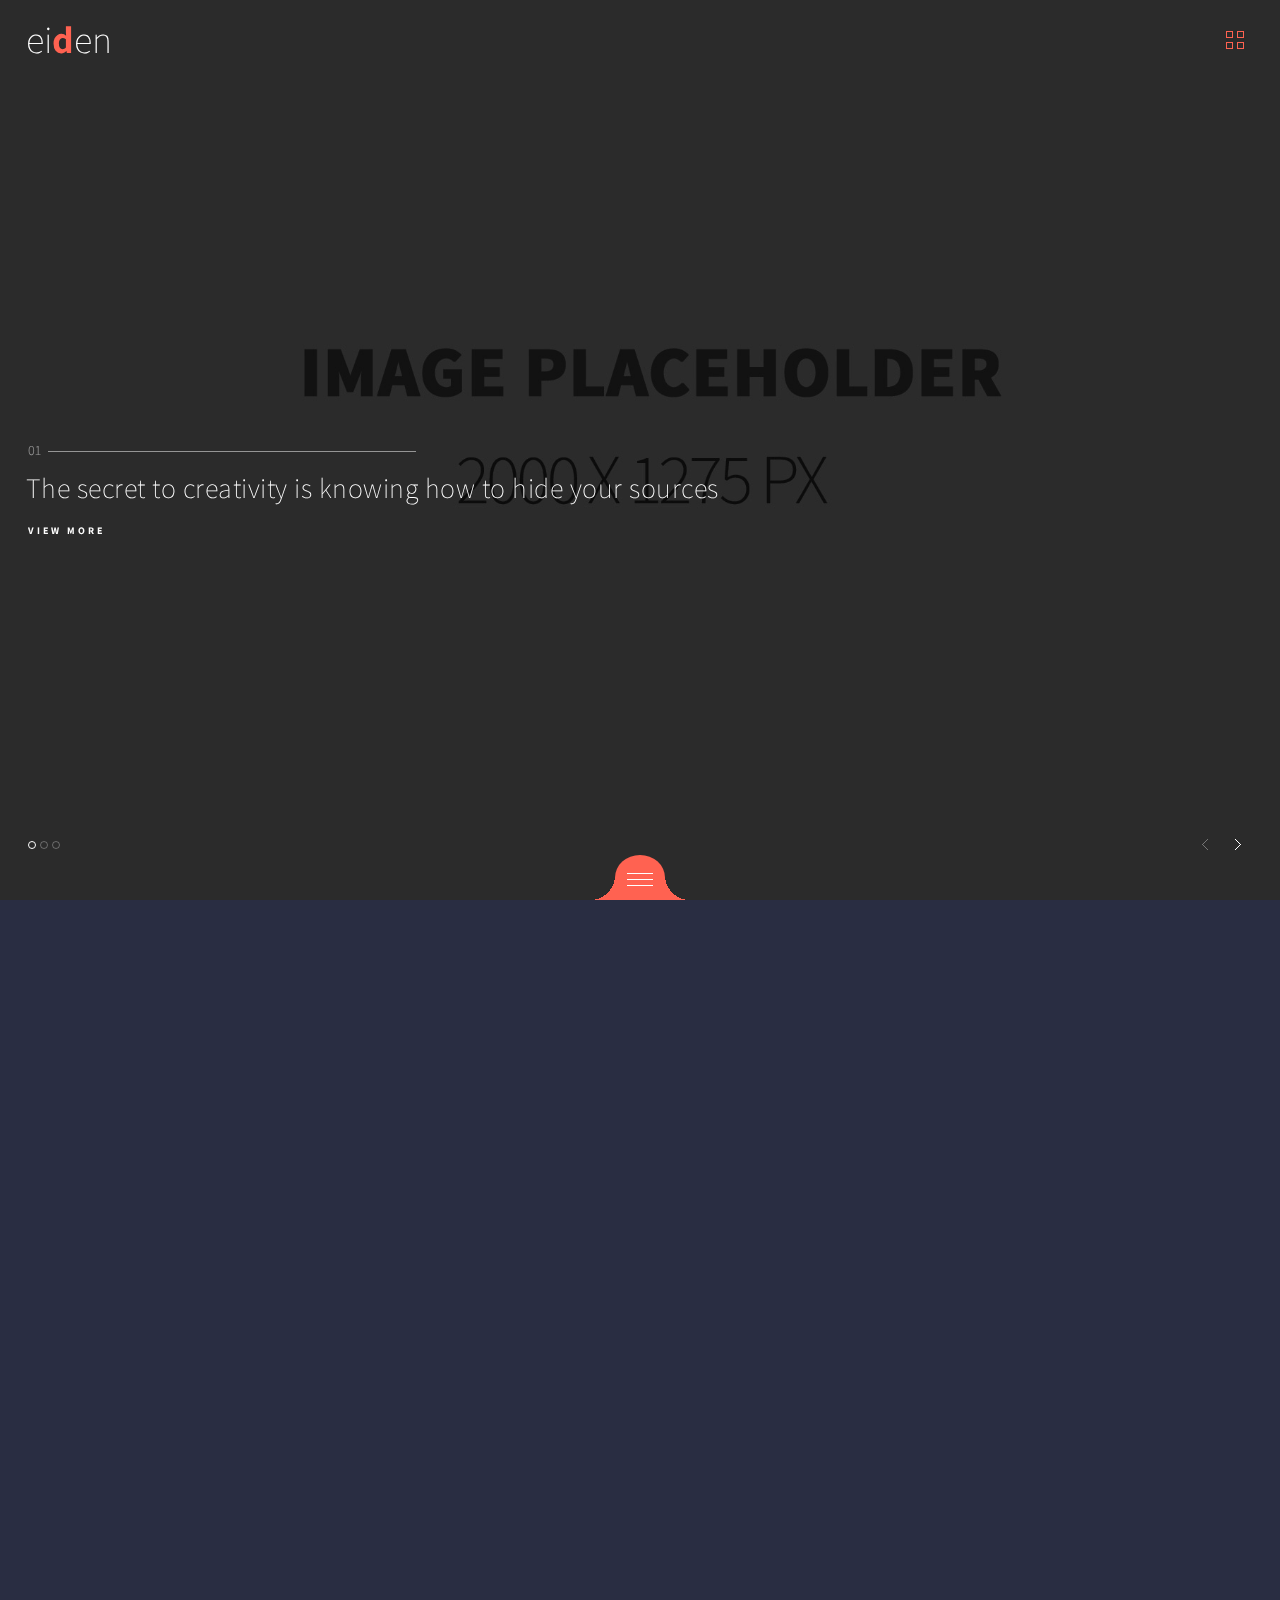
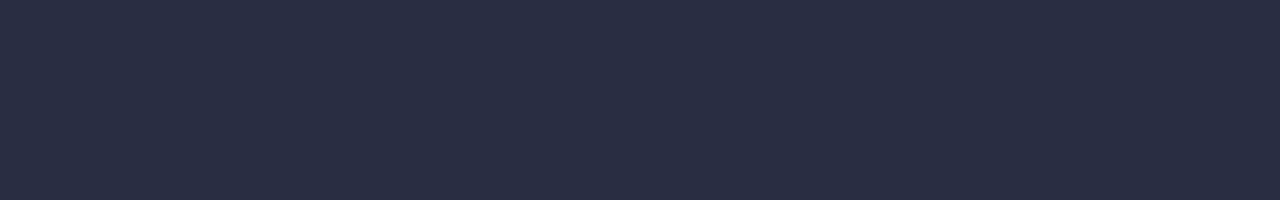
==== commit 912e9574: "Experimenting with the template. Going to start branching per task from now on." ====
--- a/niobe/index.html
+++ b/niobe/index.html
@@ -37,7 +37,7 @@
 			
 		<div class="navbar navbar--fixed navbar--fixed-top">
 			<div class="navbar__col navbar__col--title">
-				<a href="index.html">ni<span>o</span>be</a>
+				<a href="index.html">ei<span>d</span>en</a>
 			</div>
 			<div class="navbar__col navbar__col--icon navbar__col--icon-menu">
 				<a href="#" data-panel="left" class="open-panel"><span></span><span></span><span></span><span></span></a>
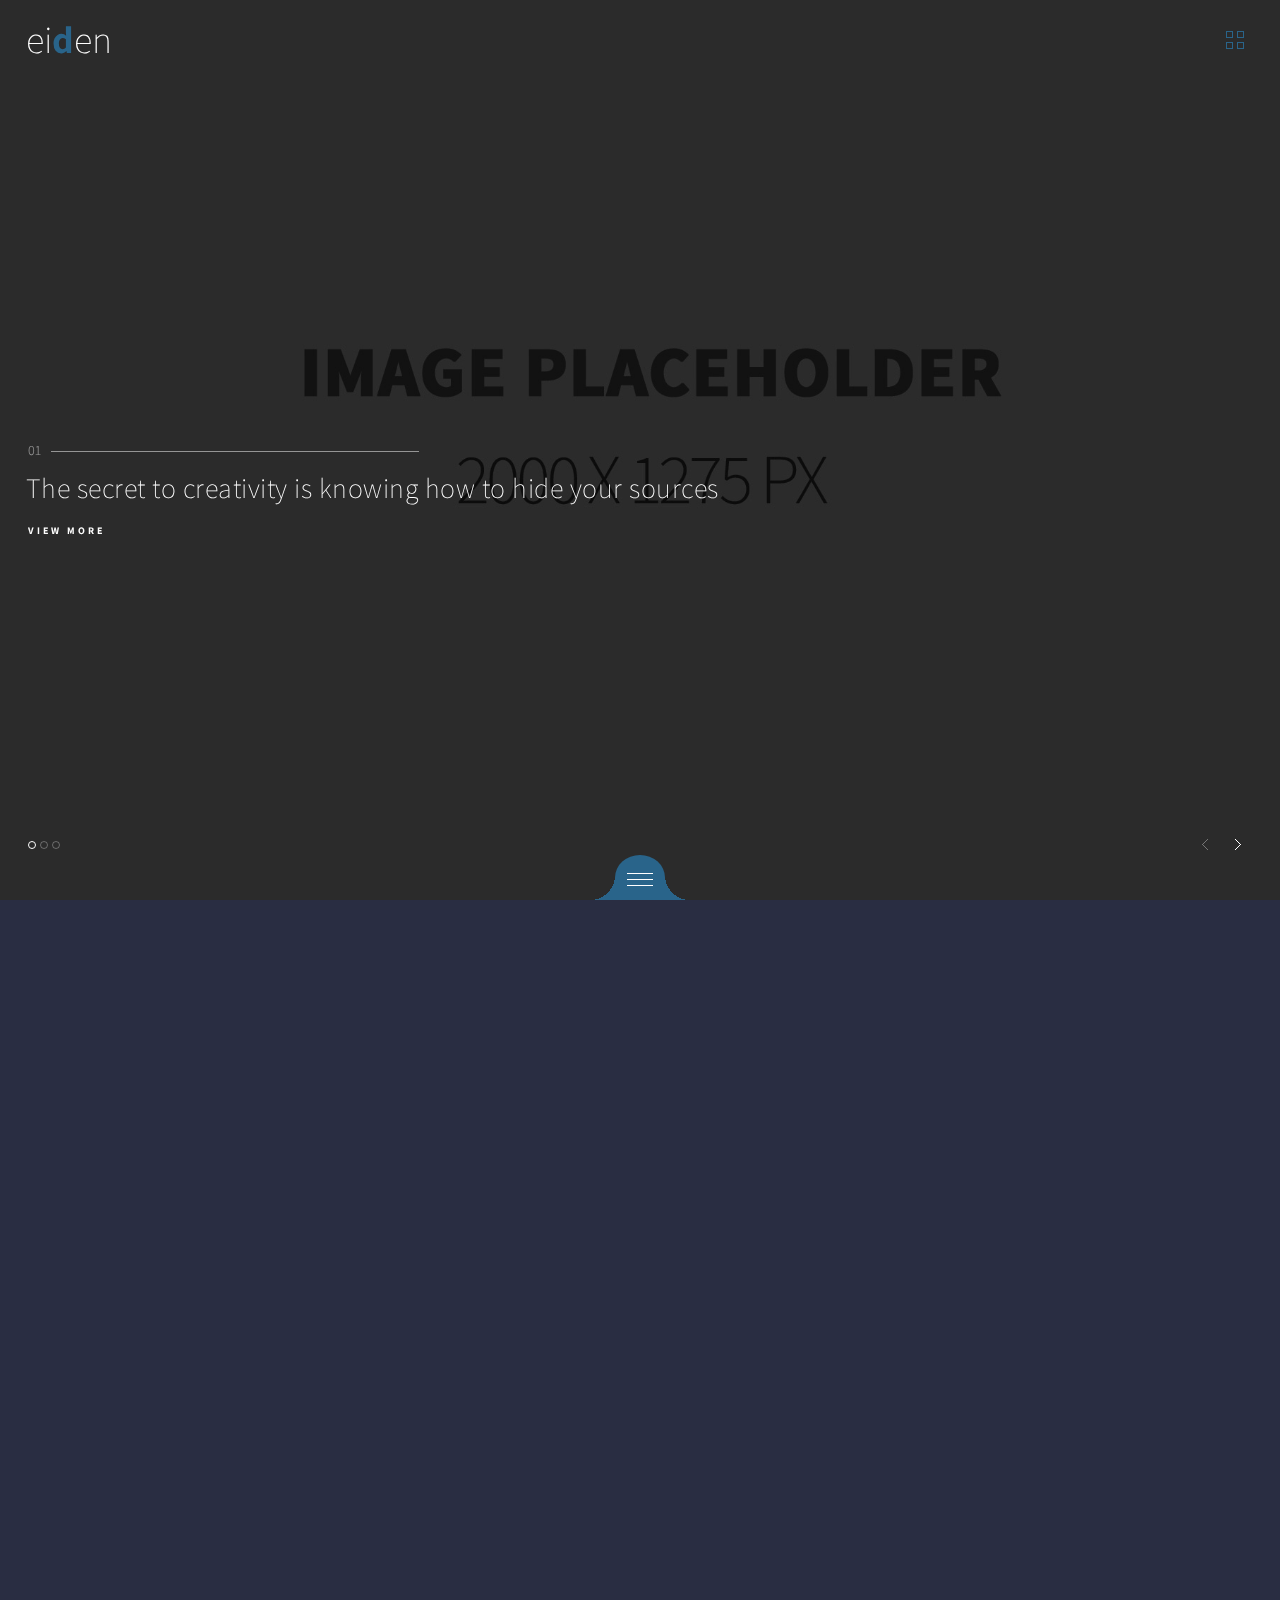
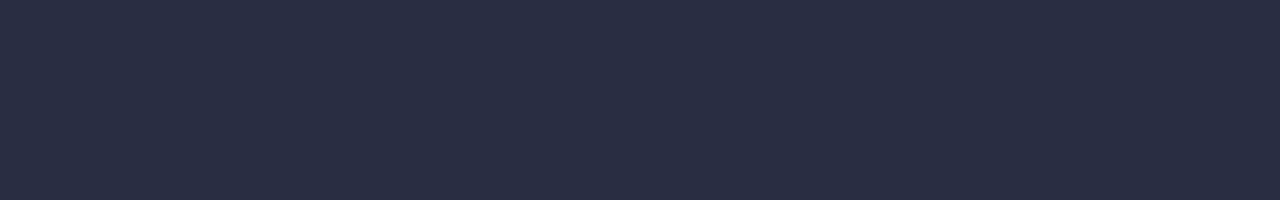
==== commit ad91adf2: "Removed hardcoded elements from shop, changed header. Not according to branch." ====
--- a/niobe/index.html
+++ b/niobe/index.html
@@ -1,106 +1,150 @@
 <!DOCTYPE html>
 <html lang="en">
-<head>
-<meta charset="utf-8">
-<meta name="viewport" content="width=device-width, initial-scale=1, minimum-scale=1, minimal-ui">
-<meta name="apple-mobile-web-app-capable" content="yes">
-<meta name="apple-mobile-web-app-status-bar-style" content="black">
-<link rel="apple-touch-icon" href="images/apple-touch-icon.png" />
-<link rel="apple-touch-startup-image" href="images/apple-touch-startup-image-640x920.png">
-<title>niobe - mobile template</title>
-<link rel="stylesheet" href="css/swiper.css">
-<link rel="stylesheet" href="css/style.min.css">
-<link href="https://fonts.googleapis.com/css?family=Assistant:200,400,700&display=swap" rel="stylesheet"> 
-</head>
-<body id="mobile_wrap">
+  <head>
+    <meta charset="utf-8" />
+    <meta
+      name="viewport"
+      content="width=device-width, initial-scale=1, minimum-scale=1, minimal-ui"
+    />
+    <meta name="apple-mobile-web-app-capable" content="yes" />
+    <meta name="apple-mobile-web-app-status-bar-style" content="black" />
+    <link rel="apple-touch-icon" href="images/apple-touch-icon.png" />
+    <link
+      rel="apple-touch-startup-image"
+      href="images/apple-touch-startup-image-640x920.png"
+    />
+    <title>niobe - mobile template</title>
+    <link rel="stylesheet" href="css/swiper.css" />
+    <link rel="stylesheet" href="css/style.css" />
+    <link
+      href="https://fonts.googleapis.com/css?family=Assistant:200,400,700&display=swap"
+      rel="stylesheet"
+    />
+  </head>
+  <body id="mobile_wrap">
+    <div class="panel-overlay"></div>
 
-	<div class="panel-overlay"></div>
-
-	<!-- Left panel -->
-	<div id="panel-left"></div>
-	<!-- Right panel -->
-	<div id="panel-right"></div>
-	<!-- Bottom panel -->
-	<div id="panel-bottom"></div>
-
+    <!-- Left panel -->
+    <div id="panel-left"></div>
+    <!-- Right panel -->
+    <div id="panel-right"></div>
+    <!-- Bottom panel -->
+    <div id="panel-bottom"></div>
 
     <div class="views">
-
       <div class="view view-main">
-
-
-
         <div class="pages">
-
           <div data-page="index" class="page homepage">
             <div class="page-content">
-			
-		<div class="navbar navbar--fixed navbar--fixed-top">
-			<div class="navbar__col navbar__col--title">
-				<a href="index.html">ei<span>d</span>en</a>
-			</div>
-			<div class="navbar__col navbar__col--icon navbar__col--icon-menu">
-				<a href="#" data-panel="left" class="open-panel"><span></span><span></span><span></span><span></span></a>
-			</div>			
+              <div class="navbar navbar--fixed navbar--fixed-top">
+                <div class="navbar__col navbar__col--title">
+                  <a href="index.html">ei<span>d</span>en</a>
                 </div>
+                <div
+                  class="navbar__col navbar__col--icon navbar__col--icon-menu"
+                >
+                  <a href="#" data-panel="left" class="open-panel"
+                    ><span></span><span></span><span></span><span></span
+                  ></a>
+                </div>
+              </div>
 
-                  <!-- Slider -->
-                 <div class="swiper-container introslider">
-                    <div class="swiper-wrapper">
-                    
-                      <div class="swiper-slide" style="background-image:url(images/slide1.jpg);">
-		   
-			 <div class="slider-caption">
-			          <div class="slider-caption__line" data-swiper-parallax="-200%">01</div>
-				  <h2 data-swiper-parallax="-100%">The secret to creativity is knowing how to hide your sources</h2>
-				  <a href="about.html" class="slider-caption__more" data-swiper-parallax="-60%">VIEW MORE</a>
-			 </div>
-		      </div> 
-                      
-                      <div class="swiper-slide" style="background-image:url(images/slide2.jpg);">
-				  
-				<div class="slider-caption">
-				 <div class="slider-caption__line" data-swiper-parallax="-200%">02</div>
-				<h2 data-swiper-parallax="-100%">I never think of the future – it comes soon enough</h2>
-				<a href="about.html" class="slider-caption__more" data-swiper-parallax="-60%">VIEW MORE</a>
-				</div>	
-		
+              <!-- Slider -->
+              <div class="swiper-container introslider">
+                <div class="swiper-wrapper">
+                  <div
+                    class="swiper-slide"
+                    style="background-image: url(images/slide1.jpg)"
+                  >
+                    <div class="slider-caption">
+                      <div
+                        class="slider-caption__line"
+                        data-swiper-parallax="-200%"
+                      >
+                        01
                       </div>
-                      <div class="swiper-slide" style="background-image:url(images/slide3.jpg);">
-		  
-				<div class="slider-caption">
-				<div class="slider-caption__line" data-swiper-parallax="-200%">03</div>
-				<h2 data-swiper-parallax="-100%">Creativity makes life more fun and more interesting</h2>
-				<a href="about.html" class="slider-caption__more" data-swiper-parallax="-60%">VIEW MORE</a>
-				</div>
-                  
-		   </div> 		   
+                      <h2 data-swiper-parallax="-100%">
+                        The secret to creativity is knowing how to hide your
+                        sources
+                      </h2>
+                      <a
+                        href="about.html"
+                        class="slider-caption__more"
+                        data-swiper-parallax="-60%"
+                        >VIEW MORE</a
+                      >
                     </div>
-                    <div class="swiper-pagination"></div>
-			<div class="swiper-button-prev"></div>
-			<div class="swiper-button-next"></div>	
                   </div>
-			  
 
+                  <div
+                    class="swiper-slide"
+                    style="background-image: url(images/slide2.jpg)"
+                  >
+                    <div class="slider-caption">
+                      <div
+                        class="slider-caption__line"
+                        data-swiper-parallax="-200%"
+                      >
+                        02
+                      </div>
+                      <h2 data-swiper-parallax="-100%">
+                        I never think of the future – it comes soon enough
+                      </h2>
+                      <a
+                        href="about.html"
+                        class="slider-caption__more"
+                        data-swiper-parallax="-60%"
+                        >VIEW MORE</a
+                      >
+                    </div>
+                  </div>
+                  <div
+                    class="swiper-slide"
+                    style="background-image: url(images/slide3.jpg)"
+                  >
+                    <div class="slider-caption">
+                      <div
+                        class="slider-caption__line"
+                        data-swiper-parallax="-200%"
+                      >
+                        03
+                      </div>
+                      <h2 data-swiper-parallax="-100%">
+                        Creativity makes life more fun and more interesting
+                      </h2>
+                      <a
+                        href="about.html"
+                        class="slider-caption__more"
+                        data-swiper-parallax="-60%"
+                        >VIEW MORE</a
+                      >
+                    </div>
+                  </div>
+                </div>
+                <div class="swiper-pagination"></div>
+                <div class="swiper-button-prev"></div>
+                <div class="swiper-button-next"></div>
+              </div>
 
-		 <div class="bottom-menu-open">
-		         <div class="bottom-menu-open__left"></div>
-			 <div class="bottom-menu-open__container">
-				  <div id="bottom-menu-icon" class="bottom-menu-open__icon open-panel" data-panel="bottom">
-				  <span></span>
-				  <span></span>
-				  <span></span>
-				  <span></span>
-				  </div>
-			</div>
-			<div class="bottom-menu-open__right"></div>			
-		 </div>  
+              <div class="bottom-menu-open">
+                <div class="bottom-menu-open__left"></div>
+                <div class="bottom-menu-open__container">
+                  <div
+                    id="bottom-menu-icon"
+                    class="bottom-menu-open__icon open-panel"
+                    data-panel="bottom"
+                  >
+                    <span></span>
+                    <span></span>
+                    <span></span>
+                    <span></span>
+                  </div>
+                </div>
+                <div class="bottom-menu-open__right"></div>
+              </div>
             </div>
           </div>
         </div>
-
-
-
       </div>
     </div>
 
@@ -109,16 +153,16 @@
 
     <!-- Register Popup -->
     <div id="popup-signup"></div>
-	
+
     <!-- Forgot Password Popup -->
     <div id="popup-forgot"></div>
 
     <!-- Social Icons Popup -->
     <div id="popup-social"></div>
-    
-<script src="js/jquery-3.3.1.min.js"></script>
-<script src="js/jquery.validate.min.js" ></script>
-<script src="js/swiper.min.js"></script>
-<script src="js/jquery.custom.js"></script>
+
+    <script src="js/jquery-3.3.1.min.js"></script>
+    <script src="js/jquery.validate.min.js"></script>
+    <script src="js/swiper.min.js"></script>
+    <script src="js/jquery.custom.js"></script>
   </body>
-</html>+</html>
--- a/niobe/css/style.css
+++ b/niobe/css/style.css
@@ -0,0 +1,3297 @@
+/*==============================================
+[Main stylesheet style.css]
+
+Author:	SINDEVO.COM - Smart Interface Development
+Version:	1.0
+Created:	14 August 2019
+Last updated:	14 August 2019
+Template:	Niobe - Mobile HTML Template
+================================================*/
+/*
+[Table of Contents]
+
+1. RESET
+2. GENERAL
+3. H TITLES
+4. HEADER AND HEADER NAVIGATION
+5. CUSTOM BUTTONS
+6. LEFT AND RIGHT SLIDE PANELS
+    6-1. USER ACCOUNT SIDEBAR RIGHT
+    6-2. MAIN NAVIGATION SIDEBAR LEFT
+7. PAGES LAYOUT GENERAL
+    7-1. SWIPE SLIDER
+    7-2. FEATURED LISTS
+    7-3. TEAM DESIGN LAYOUT
+    7-4. MUSIC LIST DESIGN LAYOUT
+8. POPUPS
+9. SHOP LAYOUT
+     9-1. SHOP ITEM PAGE 
+     9-2. SHOPPING CART - CECKOUT
+     9-3. SUCCESS PAGE
+10. PHOTO GALLERY
+11. BLOG LAYOUT
+12. FORMS
+      12.1 LOGIN FORM
+      12.2 CONTACT FORM
+13. TABS / ACCORDION / TABLES
+14. MEDIA QUERIES
+*/
+/*===============================================*/
+/* 1. RESET		 						 */
+/*===============================================*/
+@import url(reset.css);
+/*===============================================*/
+/* SCSS VARIABLES  */
+/*===============================================*/
+/* COLORS  */
+/*===============================================*/
+/* 1. IMPORTS		 						 */
+/*===============================================*/
+.user_thumb, .swiper-slide, .popup.popup-login, .popup.popup-forgot, .popup.popup-signup {
+  -webkit-background-size: 100%;
+  -moz-background-size: 100%;
+  -o-background-size: 100%;
+  background-size: 100%;
+  -webkit-background-size: cover;
+  -moz-background-size: cover;
+  -o-background-size: cover;
+  background-size: cover;
+  background-position: center center; }
+
+/*===============================================*/
+/* 2. GENERAL		 						 */
+/*===============================================*/
+html,
+body {
+  position: relative;
+  height: 100%;
+  width: 100%;
+  overflow-x: hidden; }
+
+body {
+  font-family: "Assistant", sans-serif;
+  margin: 0;
+  padding: 0;
+  color: #ffffff;
+  font-size: 14px;
+  line-height: 1.4;
+  width: 100%;
+  -webkit-text-size-adjust: 100%;
+  overflow: hidden;
+  font-weight: 300;
+  background-color: #292d42; }
+
+input, textarea {
+  font-family: "Assistant", sans-serif;
+  color: #ffffff;
+  font-size: 14px; }
+
+.clear {
+  clear: both;
+  display: block; }
+
+.clearleft {
+  clear: both;
+  float: left;
+  display: block; }
+
+a {
+  text-decoration: none;
+  color: #29648A; }
+
+p {
+  padding: 0px;
+  margin: 0px;
+  line-height: 20px; }
+
+blockquote {
+  padding: 0 20px;
+  margin: 0 0 20px 0;
+  font-size: 22px;
+  line-height: 1.5;
+  font-weight: 300;
+  border-left: 5px solid #29648A; }
+
+blockquote span {
+  display: block;
+  font-weight: 700;
+  font-size: 18px;
+  text-transform: uppercase;
+  color: #29648A; }
+
+.videocontainer {
+  max-width: 100%;
+  padding: 0;
+  display: block;
+  margin: 0; }
+
+#mobile_wrap {
+  width: 100%;
+  margin: auto; }
+
+.info_popup {
+  width: 90%;
+  padding: 10px 2%;
+  position: fixed;
+  bottom: 30px;
+  left: 3%;
+  font-size: 12px;
+  z-index: 999999;
+  background-color: #000;
+  color: #fff;
+  font-weight: 300;
+  border-radius: 5px;
+  -moz-border-radius: 5px;
+  -webkit-border-radius: 5px; }
+
+.info_popup:before {
+  content: "";
+  position: absolute;
+  bottom: -15px;
+  left: 45%;
+  border-width: 15px 15px 0 15px;
+  border-style: solid;
+  border-color: #000 transparent;
+  display: block;
+  width: 0; }
+
+.info_popup h2 {
+  width: 100%;
+  text-align: center;
+  color: #fff;
+  font-size: 18px;
+  font-weight: 700;
+  letter-spacing: -0.2px;
+  padding: 0;
+  margin: 0px; }
+
+.info_popup h3 {
+  width: 100%;
+  text-align: center;
+  color: #fff;
+  font-size: 13px;
+  font-weight: 700;
+  letter-spacing: -0.2px;
+  padding: 0 0 5px 0;
+  margin: 0px; }
+
+.info_popup p {
+  text-align: center;
+  line-height: 16px; }
+
+.info_popup i {
+  text-align: center;
+  line-height: 16px;
+  width: 100%;
+  display: block;
+  font-style: italic;
+  padding: 0 0 10px 0;
+  color: #ddd; }
+
+.info_popup span {
+  font-weight: 700; }
+
+.close_info_popup {
+  position: absolute;
+  top: 0px;
+  right: -30px;
+  z-index: 9999999;
+  cursor: pointer; }
+
+.close_info_popup img {
+  display: block;
+  width: 50%; }
+
+/*===============================================*/
+/* 3. H TITLES		 						 */
+/*===============================================*/
+h1, h2, h3, h4, h5, h6 {
+  font-weight: 700;
+  padding: 0 0 20px 0;
+  margin: 0; }
+
+h1 {
+  font-size: 60px; }
+
+h2 {
+  font-size: 26px; }
+
+h3 {
+  font-size: 20px; }
+
+h4 {
+  font-size: 18px; }
+
+h5 {
+  font-size: 16px; }
+
+h6 {
+  font-size: 14px; }
+
+h2.page_title {
+  width: calc(100% - 2% * 2);
+  font-size: 32px;
+  line-height: 1.2;
+  font-weight: 700;
+  padding: 20px 0;
+  margin: 0 0 0 2%;
+  display: inline-block; }
+
+h2.page_title span {
+  font-weight: 700; }
+
+h2.blog_title {
+  width: 96%;
+  font-size: 24px;
+  line-height: 28px;
+  font-weight: 300;
+  padding: 10px 0 15px 0;
+  margin: 0px 2% 15px 2%;
+  display: inline-block;
+  letter-spacing: -0.5px; }
+
+h3.page_subtitle {
+  width: 95%;
+  font-size: 16px;
+  line-height: 25px;
+  font-weight: 300;
+  padding: 10px 0 10px 5%;
+  margin: 0px 0 15px 0;
+  background-color: #29648A;
+  display: inline-block;
+  letter-spacing: -0.5px; }
+
+textarea, input, select {
+  outline: none; }
+
+/*===============================================*/
+/* 4. HEADER AND HEADER NAVIGATION */
+/*===============================================*/
+.navbar {
+  width: calc(100% - 2% * 2);
+  padding: 0 2%;
+  height: 80px;
+  display: flex;
+  align-items: center; }
+  .navbar--page {
+    background-color: #171a29; }
+
+.navbar--fixed {
+  position: fixed;
+  left: 0;
+  z-index: 999999; }
+
+.navbar--fixed-top {
+  top: 0; }
+
+.navbar--fixed-bottom {
+  bottom: 0; }
+
+.navbar__col {
+  flex-grow: 1; }
+
+.navbar__col--title {
+  font-size: 38px;
+  font-weight: 200; }
+  .navbar__col--title a {
+    color: #ffffff; }
+  .navbar__col--title span {
+    font-weight: 700;
+    color: #29648A; }
+
+.navbar__col-subtitle {
+  display: block;
+  font-size: 12px;
+  font-weight: 300; }
+
+.navbar__col--title-sm {
+  font-size: 22px; }
+
+.navbar__col--title-centered {
+  text-align: center; }
+
+.navbar__col--icon {
+  width: 30px;
+  flex-grow: 0;
+  position: relative; }
+
+.navbar__col--icon img {
+  display: block;
+  max-width: 100%; }
+
+.navbar__col--icon-left {
+  margin-right: 25px; }
+
+.navbar__col--icon-right {
+  margin-left: 25px; }
+
+.navbar__icon-bullet {
+  position: absolute;
+  top: -7.5px;
+  right: -7.5px;
+  font-size: 10px;
+  width: 15px;
+  height: 15px;
+  background-color: #29648A;
+  color: #fff;
+  -webkit-border-radius: 50%;
+  -moz-border-radius: 50%;
+  border-radius: 50%;
+  text-align: center;
+  line-height: 15px;
+  -webkit-box-shadow: 0px 0px 4px 0px #303030;
+  -moz-box-shadow: 0px 0px 4px 0px #303030;
+  box-shadow: 0px 0px 4px 0px #303030; }
+
+.navbar__col--icon-menu a {
+  display: flex;
+  flex-wrap: wrap;
+  width: 22px; }
+
+.navbar__col--icon-menu span {
+  width: 5px;
+  height: 5px;
+  border: 1px solid #29648A;
+  margin: 2px; }
+
+/*===============================================*/
+/* 5. CUSTOM BUTTONS */
+/*===============================================*/
+.btn {
+  display: inline-block;
+  color: #fff;
+  background-color: #29648A;
+  padding: 12px 30px;
+  font-size: 14px;
+  letter-spacing: 1px;
+  font-weight: 700; }
+  .btn--full {
+    width: 100%;
+    padding: 12px 0px;
+    text-align: center;
+    margin: 0 0 40px 0; }
+
+.btn--cart {
+  width: 50%;
+  padding: 12px 0px;
+  float: right;
+  text-align: center; }
+
+a.button_small {
+  background-color: #455dfe;
+  display: inline-block;
+  color: #222222;
+  padding: 10px 20px;
+  text-align: center;
+  -webkit-appearance: none; }
+
+.button {
+  border: none;
+  color: #222222;
+  text-decoration: none;
+  text-align: center;
+  display: block;
+  border-radius: 0px 0px 0px 0px;
+  line-height: 38px;
+  -webkit-box-sizing: border-box;
+  -moz-box-sizing: border-box;
+  box-sizing: border-box;
+  -webkit-appearance: none;
+  -moz-appearance: none;
+  -ms-appearance: none;
+  appearance: none;
+  background: none;
+  padding: 0 10px;
+  margin: 0;
+  height: 40px;
+  white-space: nowrap;
+  position: relative;
+  overflow: hidden;
+  text-overflow: ellipsis;
+  font-size: 14px;
+  font-family: inherit;
+  cursor: pointer;
+  background-color: #f7f7f7; }
+
+.button.active {
+  background: #455dfe;
+  color: #222222; }
+
+.buttons-row .button:first-child {
+  border-radius: 0px 0px 0px 0px;
+  border-left-width: 0px; }
+
+.buttons-row .button:last-child {
+  border-radius: 0px 0px 0px 0px; }
+
+.btyellow {
+  background-color: #455dfe;
+  color: #fff; }
+
+.btmint {
+  background-color: #61bb7e;
+  color: #fff; }
+
+/*===============================================*/
+/* 6. LEFT AND RIGHT SLIDE PANELS */
+/*===============================================*/
+/* === Panels === */
+.panel-overlay {
+  position: absolute;
+  left: 0;
+  top: 0;
+  width: 100%;
+  height: 100%;
+  background: rgba(0, 0, 0, 0);
+  opacity: 0;
+  z-index: 5999;
+  display: none; }
+
+.panel {
+  z-index: 1000;
+  display: block;
+  -webkit-box-sizing: border-box;
+  -moz-box-sizing: border-box;
+  box-sizing: border-box;
+  overflow: auto;
+  -webkit-overflow-scrolling: touch;
+  position: absolute;
+  width: 85%;
+  top: 0;
+  height: 100%;
+  -webkit-transform: translate3d(0, 0, 0);
+  transform: translate3d(0, 0, 0);
+  -webkit-transition-duration: 400ms;
+  transition-duration: 400ms; }
+
+.panel-left, .pagepanel {
+  background-color: #292d42; }
+
+.panel-right {
+  background-color: #292d42; }
+
+.panel-bottom {
+  width: 100%;
+  top: auto;
+  bottom: 0;
+  height: 200px;
+  background-color: #29648A; }
+
+.panel.panel-left.panel-reveal {
+  left: -85%; }
+
+.panel.panel-right.panel-reveal {
+  right: -85%; }
+
+.panel.panel-bottom.panel-reveal {
+  bottom: -200px; }
+
+body.with-panel-left-reveal .views,
+body.with-panel-right-reveal .views,
+body.with-panel-bottom-reveal .views {
+  -webkit-transition-duration: 500ms;
+  transition-duration: 500ms;
+  -webkit-transition-property: -webkit-transform;
+  -moz-transition-property: -moz-transform;
+  transition-property: transform; }
+
+body.with-panel-left-reveal .panel-overlay,
+body.with-panel-right-reveal .panel-overlay,
+body.with-panel-bottom-reveal .panel-overlay {
+  display: block; }
+
+body.with-panel-left-reveal .views {
+  -webkit-transform: translate3d(85%, 0, 0);
+  transform: translate3d(85%, 0, 0); }
+
+body.with-panel-left-reveal .panel-overlay {
+  margin-left: 85%; }
+
+body.with-panel-left-reveal .panel-left {
+  -webkit-transform: translate3d(100%, 0, 0);
+  transform: translate3d(100%, 0, 0);
+  -webkit-transition-duration: 400ms;
+  transition-duration: 400ms; }
+
+body.with-panel-bottom-reveal .views {
+  -webkit-transform: translate3d(0, -200px, 0);
+  transform: translate3d(0, -200px, 0); }
+
+body.with-panel-bottom-reveal .panel-overlay {
+  height: calc(100% - 200px); }
+
+body.with-panel-bottom-reveal .panel-bottom {
+  -webkit-transform: translate3d(0, -200px, 0);
+  transform: translate3d(0, -200px, 0);
+  -webkit-transition-duration: 400ms;
+  transition-duration: 400ms; }
+
+body.with-panel-right-reveal .views {
+  -webkit-transform: translate3d(-85%, 0, 0);
+  transform: translate3d(-85%, 0, 0); }
+
+body.with-panel-right-reveal .panel-overlay {
+  margin-left: -85%; }
+
+body.with-panel-right-reveal .panel-right {
+  -webkit-transform: translate3d(-100%, 0, 0);
+  transform: translate3d(-100%, 0, 0);
+  -webkit-transition-duration: 400ms;
+  transition-duration: 400ms; }
+
+body.panel-closing .views {
+  -webkit-transition-duration: 400ms;
+  transition-duration: 400ms;
+  -webkit-transition-property: -webkit-transform;
+  -moz-transition-property: -moz-transform;
+  transition-property: transform; }
+
+/* 6-1. USER ACCOUNT SIDEBAR RIGHT */
+.user_login_info {
+  padding: 0px; }
+
+.user_thumb {
+  width: 100%;
+  height: 450px;
+  margin: auto;
+  position: relative;
+  background-image: url(../images/slide2.jpg); }
+
+.user_details {
+  position: absolute;
+  bottom: 20px;
+  left: 0px;
+  width: 100%;
+  z-index: 888; }
+
+.user_details p {
+  padding: 0 0 0 10px;
+  text-align: left;
+  font-size: 14px; }
+
+.user_details p span {
+  display: block;
+  font-size: 24px;
+  padding: 5px 0 0 0;
+  font-weight: 700; }
+
+.user_avatar {
+  z-index: 999;
+  position: absolute;
+  bottom: 15px;
+  right: 15px;
+  width: 30%; }
+
+.user_avatar img {
+  display: block;
+  max-width: 100%;
+  margin: 10px 0 0 0;
+  border-radius: 50%; }
+
+.user-nav {
+  padding: 20px 2% 0 2%;
+  width: 98%; }
+
+.user-nav ul {
+  width: 100%;
+  list-style: none;
+  padding: 0px;
+  margin: 0px;
+  display: block; }
+
+.user-nav ul li {
+  width: 96%;
+  list-style: none;
+  padding: 10px 0;
+  margin: 0 0 0 2%;
+  display: inline-block;
+  text-align: center; }
+
+.user-nav ul li img {
+  display: inline-block;
+  max-width: 2%;
+  float: left; }
+
+.user-nav ul li span {
+  display: block;
+  float: left;
+  text-align: left;
+  padding: 0 0 0 20px; }
+
+.user-nav ul li strong {
+  display: block;
+  float: right;
+  text-align: left;
+  margin: 0 5px 0 0;
+  width: 30px;
+  height: 30px;
+  line-height: 30px;
+  text-align: center;
+  -webkit-border-radius: 50%;
+  -moz-border-radius: 50%;
+  border-radius: 50%;
+  background-color: #29648A;
+  color: #fff;
+  font-size: 11px; }
+
+.user-nav ul li a {
+  font-size: 24px;
+  font-weight: 400;
+  color: #fff; }
+
+/* 6-2. MAIN NAVIGATION SIDEBAR LEFT */
+/* NAVIGATION STYLE UNDERLINE */
+.main_nav_underline {
+  padding: 20px 2%;
+  width: 96%;
+  float: left;
+  clear: both; }
+
+.main_nav_underline ul {
+  width: 96%;
+  list-style: none;
+  padding: 0 0 60px 0;
+  margin: 0 auto;
+  display: block; }
+
+.main_nav_underline ul li {
+  color: #060043;
+  width: 96%;
+  list-style: none;
+  padding: 5px 0 5px 0;
+  margin: 0 2%;
+  display: block;
+  float: left;
+  clear: both;
+  text-align: left; }
+
+.main_nav_underline ul li.subnav {
+  background: url(../images/subnav.png) no-repeat right top;
+  cursor: pointer; }
+
+.main_nav_underline ul li img {
+  display: inline-block;
+  max-width: 2%;
+  float: left;
+  opacity: 0.8;
+  margin: 5px 0 0 0; }
+
+.main_nav_underline ul li span {
+  display: block;
+  float: left;
+  text-align: left;
+  padding: 5px 0 0 20px; }
+
+.main_nav_underline ul li a {
+  width: 96%;
+  float: left;
+  clear: both;
+  display: block;
+  font-size: 23px;
+  font-weight: 300;
+  color: #060043;
+  line-height: 20px; }
+
+/* NAVIGATION STYLE 2 ICONS ON ONE ROW WITH BORDER */
+.main_nav_icons_inline_2 {
+  padding: 0px;
+  width: 100%; }
+
+.main_nav_icons_inline_2 ul {
+  width: 90%;
+  list-style: none;
+  padding: 0px;
+  margin: 5%;
+  display: block;
+  float: left;
+  clear: both; }
+
+.main_nav_icons_inline_2 ul li {
+  width: 44%;
+  list-style: none;
+  padding: 25px 2%;
+  display: inline-block;
+  float: left;
+  text-align: center;
+  border-bottom: 1px #7586fe solid;
+  border-right: 1px #7586fe solid;
+  color: #fff; }
+
+.main_nav_icons_inline_2 ul li:nth-child(2n) {
+  border-right: none; }
+
+.main_nav_icons_inline_2 ul li:last-child, .main_nav_icons_inline_2 ul li:nth-last-child(2) {
+  border-bottom: none; }
+
+.main_nav_icons_inline_2 ul li img {
+  display: inline-block;
+  max-width: 25%; }
+
+.main_nav_icons_inline_2 ul li span {
+  display: block;
+  text-align: center;
+  padding: 5px 0 0 0; }
+
+.main_nav_icons_inline_2 ul li a {
+  font-size: 10px;
+  font-weight: 400;
+  color: #fff;
+  letter-spacing: 1px;
+  text-transform: uppercase; }
+
+.main_nav_icons_inline_2 ul li.subnav {
+  background: url(../images/subnav_white.png) no-repeat right top; }
+
+/* NAVIGATION STYLE 2 ICONS ON ONE ROW WITH BORDER */
+.main_nav_icons_inline_3 {
+  padding: 0px;
+  width: 100%; }
+
+.main_nav_icons_inline_3 ul {
+  width: 90%;
+  list-style: none;
+  padding: 0px;
+  margin: 5%;
+  display: flex;
+  flex-wrap: wrap;
+  clear: both; }
+
+.main_nav_icons_inline_3 ul li {
+  width: 33%;
+  list-style: none;
+  padding: 15px 0;
+  display: inline-block;
+  text-align: center;
+  border-bottom: 1px #3c425f solid;
+  border-right: 1px #3c425f solid;
+  font-size: 8px;
+  font-weight: 400;
+  color: #fff;
+  text-transform: uppercase;
+  cursor: pointer; }
+
+.main_nav_icons_inline_3 ul li:nth-child(3n) {
+  border-right: none; }
+
+.main_nav_icons_inline_3 ul li:last-child, .main_nav_icons_inline_3 ul li:nth-last-child(2), .main_nav_icons_inline_3 ul li:nth-last-child(3) {
+  border-bottom: none; }
+
+.main_nav_icons_inline_3 ul li img {
+  display: inline-block;
+  max-width: 35%; }
+
+.main_nav_icons_inline_3 ul li span {
+  display: block;
+  text-align: center;
+  padding: 0 0 0 0;
+  letter-spacing: 0.5px; }
+
+.main_nav_icons_inline_3 ul li a {
+  font-size: 8px;
+  font-weight: 400;
+  color: #fff;
+  text-transform: uppercase; }
+
+.main_nav_icons_inline_3 ul li.subnav {
+  background: url(../images/subnav_white.png) no-repeat right top; }
+
+.subnav_header {
+  width: 96%;
+  margin: 0;
+  float: left;
+  clear: both;
+  padding: 10px 2%;
+  background-color: #29648A;
+  color: #fff;
+  cursor: pointer; }
+
+.subnav_header img {
+  display: inline-block;
+  max-width: 8%;
+  float: left;
+  opacity: 0.8;
+  margin: 5px 0 0 0; }
+
+.subnav_header span {
+  display: block;
+  float: left;
+  text-align: left;
+  padding: 5px 0 0 20px; }
+
+.tc {
+  text-align: center; }
+
+/*===============================================*/
+/* 7. PAGES LAYOUT GENERAL */
+/*===============================================*/
+/* === Views === */
+.views,
+.view {
+  position: relative;
+  width: 100%;
+  height: 100%;
+  z-index: 5000; }
+
+.views {
+  overflow: auto;
+  -webkit-overflow-scrolling: touch; }
+
+.view {
+  overflow: hidden;
+  box-sizing: border-box; }
+
+/* === Pages === */
+.pages {
+  position: relative;
+  width: 100%;
+  height: 100%;
+  overflow: hidden; }
+
+.page {
+  box-sizing: border-box;
+  width: 100%;
+  height: 100%; }
+
+.page-content {
+  overflow: auto;
+  -webkit-overflow-scrolling: touch;
+  box-sizing: border-box;
+  height: 100%;
+  position: relative;
+  z-index: 1; }
+
+.bottom-menu-open {
+  width: 100%;
+  position: absolute;
+  bottom: 0px;
+  left: 0px;
+  z-index: 99999;
+  display: flex;
+  align-items: flex-end;
+  justify-content: center; }
+  .bottom-menu-open__left {
+    width: 25px;
+    height: 25px;
+    background-image: radial-gradient(circle at 0 0, rgba(204, 0, 0, 0) 25px, #29648A 25px); }
+  .bottom-menu-open__container {
+    width: 50px;
+    height: 27px;
+    padding-top: 18px;
+    background-color: #29648A;
+    border-top-left-radius: 50%;
+    border-top-right-radius: 50%; }
+  .bottom-menu-open__right {
+    width: 25px;
+    height: 25px;
+    background-image: radial-gradient(circle at 100% 0, rgba(204, 0, 0, 0) 25px, #29648A 25px); }
+
+.bottom-menu-open__icon {
+  width: 26px;
+  height: 20px;
+  position: relative;
+  margin: auto;
+  -webkit-transform: rotate(0deg);
+  -moz-transform: rotate(0deg);
+  -o-transform: rotate(0deg);
+  transform: rotate(0deg);
+  -webkit-transition: .5s ease-in-out;
+  -moz-transition: .5s ease-in-out;
+  -o-transition: .5s ease-in-out;
+  transition: .5s ease-in-out;
+  cursor: pointer; }
+  .bottom-menu-open__icon span {
+    display: block;
+    position: absolute;
+    height: 1px;
+    width: 100%;
+    background: #fff;
+    opacity: 1;
+    left: 0;
+    -webkit-transform: rotate(0deg);
+    -moz-transform: rotate(0deg);
+    -o-transform: rotate(0deg);
+    transform: rotate(0deg);
+    -webkit-transition: .25s ease-in-out;
+    -moz-transition: .25s ease-in-out;
+    -o-transition: .25s ease-in-out;
+    transition: .25s ease-in-out; }
+
+.bottom-menu-open__icon span:nth-child(1) {
+  top: 0px; }
+
+.bottom-menu-open__icon span:nth-child(2), .bottom-menu-open__icon span:nth-child(3) {
+  top: 6px; }
+
+.bottom-menu-open__icon span:nth-child(4) {
+  top: 12px; }
+
+.bottom-menu-open__icon.open span:nth-child(1) {
+  top: 6px;
+  width: 0%;
+  left: 50%; }
+
+.bottom-menu-open__icon.open span:nth-child(2) {
+  -webkit-transform: rotate(45deg);
+  -moz-transform: rotate(45deg);
+  -o-transform: rotate(45deg);
+  transform: rotate(45deg); }
+
+.bottom-menu-open__icon.open span:nth-child(3) {
+  -webkit-transform: rotate(-45deg);
+  -moz-transform: rotate(-45deg);
+  -o-transform: rotate(-45deg);
+  transform: rotate(-45deg); }
+
+.bottom-menu-open__icon.open span:nth-child(4) {
+  top: 6px;
+  width: 0%;
+  left: 50%; }
+
+body.panel-closing .views {
+  -webkit-transition-duration: 400ms;
+  transition-duration: 400ms;
+  -webkit-transition-property: -webkit-transform;
+  -moz-transition-property: -moz-transform;
+  transition-property: transform; }
+
+.homepage {
+  background-color: #292d42; }
+
+.page--conversation {
+  background-color: #29648A; }
+
+#pages_maincontent {
+  width: 100%;
+  padding: 0 0 30px 0;
+  margin: 0px;
+  position: absolute;
+  top: 80px;
+  left: 0;
+  right: 0;
+  bottom: 0px;
+  overflow: scroll;
+  -webkit-overflow-scrolling: touch; }
+
+#pages_maincontent.pages_maincontent--conversation {
+  bottom: 60px; }
+
+#pages_maincontent p {
+  padding: 0 0 15px 0;
+  margin: 0px;
+  clear: both; }
+
+#pages_maincontent img {
+  display: block;
+  max-width: 100%; }
+
+.layout_fullwidth {
+  width: 100%; }
+
+.layout_fullwidth_padding {
+  width: calc(100% - 2% * 2);
+  margin: 0 2%; }
+
+.page_single ul.simple_list {
+  padding: 0px 0 20px 10px;
+  margin: 0px;
+  list-style: none; }
+
+.page_single ul.simple_list li {
+  margin: 0 0 10px 0;
+  padding: 0 0 0 20px;
+  background: url(../images/bullet-white.png) no-repeat left; }
+
+/* 7-1. SWIPE SLIDER */
+.swiper-container {
+  height: 100%; }
+
+.swiper-container-subnav {
+  width: 100%;
+  position: relative;
+  overflow: hidden; }
+
+.swiper-container-pages {
+  height: auto;
+  margin: 0 auto 20px auto;
+  position: relative;
+  overflow: hidden;
+  /* Fix of Webkit flickering */
+  z-index: 1; }
+
+.swiper-container-team, .swiper-container-teambigger {
+  height: auto;
+  margin: 0 auto 20px auto;
+  position: relative;
+  overflow: hidden;
+  /* Fix of Webkit flickering */
+  z-index: 1; }
+
+.swiper-container-toolbar {
+  width: 96%;
+  padding: 10px 0 10px 0;
+  height: auto;
+  margin: 0 2%;
+  overflow: hidden;
+  z-index: 999999;
+  height: 180px; }
+
+.swiper-slide {
+  width: 100%;
+  text-align: left; }
+
+.toolbar-icon a {
+  display: block;
+  width: 15%;
+  margin: 0;
+  padding: 1% 9%;
+  float: left;
+  height: auto;
+  text-align: center; }
+
+.toolbar-icon a img {
+  display: block;
+  max-width: 60%;
+  margin: 0 auto 0 auto;
+  text-align: center; }
+
+.toolbar-icon a span {
+  color: #fff;
+  font-weight: 400;
+  font-size: 15px; }
+
+.slider_trans {
+  position: absolute;
+  top: 0px;
+  left: 0px;
+  width: 100%;
+  height: 100%;
+  z-index: 9999;
+  background: url(../images/trans_black.png) repeat; }
+
+.slider-caption {
+  width: 96%;
+  position: absolute;
+  left: 2%;
+  z-index: 99999;
+  margin: 0; }
+
+.introslider .slider-caption {
+  bottom: 40%; }
+
+.slider-caption__line {
+  color: #fff;
+  padding-bottom: 10px;
+  font-size: 14px;
+  margin-left: 2px;
+  opacity: 0.5; }
+
+.slider-caption__line:before,
+.slider-caption__line:after {
+  background-color: #fff;
+  content: "";
+  display: inline-block;
+  height: 1px;
+  position: relative;
+  vertical-align: middle;
+  width: 30%; }
+
+.slider-caption__line:before {
+  right: 30%;
+  margin-left: -30%;
+  display: none; }
+
+.slider-caption__line:after {
+  left: 0.5em;
+  margin-right: -30%; }
+
+.slider-caption h2 {
+  width: 90%;
+  display: block;
+  margin: 0 0 10px 0;
+  padding: 0px;
+  font-size: 28px;
+  line-height: 1.2;
+  font-weight: 200;
+  letter-spacing: 0.5px;
+  color: #fff; }
+
+.slider-caption h2.title--white {
+  color: #fff; }
+
+.slider-caption span.subtitle {
+  width: 100%;
+  margin: 0;
+  font-size: 18px;
+  padding: 0px;
+  font-weight: 700;
+  color: #fff;
+  display: inline; }
+
+.slider-caption p {
+  color: #fff;
+  font-size: 14px;
+  line-height: 20px;
+  padding: 0 0 20px 0; }
+
+.slider-caption p.text--white {
+  color: #fff; }
+
+.slider-caption__more {
+  display: inline-block;
+  color: #fff;
+  padding: 10px 0 0 0;
+  font-size: 10px;
+  font-weight: 700;
+  letter-spacing: 3px;
+  margin-left: 2px; }
+
+.introslider > .swiper-pagination {
+  bottom: 5%;
+  left: 2%;
+  width: 96%;
+  text-align: left; }
+
+.swiper-pagination-bullet {
+  width: 6px;
+  height: 6px;
+  display: inline-block;
+  border: 1px solid #fff;
+  background: none;
+  opacity: 0.3;
+  -webkit-border-radius: 50%;
+  -moz-border-radius: 50%;
+  border-radius: 50%; }
+
+.swiper-container-horizontal > .swiper-pagination .swiper-pagination-bullet {
+  margin: 0 2px; }
+
+.swiper-container-pages > .swiper-pagination {
+  bottom: 5%;
+  left: 5%;
+  width: 95%;
+  text-align: left; }
+
+.swiper-container .swiper-pagination-bullet-active {
+  opacity: 1; }
+
+.swiper-container-pages .swiper-pagination-bullet-active {
+  opacity: 1; }
+
+.swiper-pagination-toolbar {
+  position: absolute;
+  bottom: 0px;
+  left: 5%;
+  width: 100%;
+  text-align: center; }
+
+.swiper-pagination-toolbar {
+  bottom: 0px !important; }
+
+.swiper-container-toolbar .swiper-pagination-bullet {
+  width: 10px;
+  height: 1px;
+  display: inline-block;
+  background: #fff;
+  opacity: 0.3;
+  margin: 0 2px;
+  border: none;
+  -webkit-border-radius: 0;
+  -moz-border-radius: 0;
+  border-radius: 0; }
+
+.swiper-pagination-toolbar .swiper-pagination-bullet {
+  margin: 0 2px !important; }
+
+.swiper-container-toolbar .swiper-pagination-bullet-active {
+  opacity: 1;
+  background: #fff; }
+
+.swiper-pagination-team, .swiper-pagination-teambigger {
+  width: 100%;
+  text-align: center; }
+
+.swiper-container-team .swiper-pagination-bullet, .swiper-container-teambigger .swiper-pagination-bullet {
+  width: 4px;
+  height: 4px;
+  display: inline-block;
+  background: #000;
+  opacity: 0.2;
+  margin: 0 2px; }
+
+.swiper-container-team .swiper-pagination-bullet-active, .swiper-container-teambigger .swiper-pagination-bullet-active {
+  opacity: 1;
+  background: #000; }
+
+.swiper-button-prev, .swiper-button-next {
+  position: absolute;
+  top: auto; }
+
+.swiper-button-next {
+  background: url(../images/nav-next.png) no-repeat center;
+  width: 21px;
+  height: 21px;
+  bottom: 5%;
+  right: 2.5%; }
+
+.swiper-button-prev {
+  background: url(../images/nav-prev.png) no-repeat center;
+  width: 21px;
+  height: 21px;
+  bottom: 5%;
+  right: 5%;
+  left: auto; }
+
+.swiper-container-pages .swiper-button-next {
+  bottom: 6%; }
+
+.swiper-container-pages .swiper-button-prev {
+  bottom: 6%; }
+
+/* 7-2. FEATURED LISTS */
+ul.features_list {
+  padding: 0 0 20px 0;
+  width: 100%;
+  margin: 0px;
+  list-style: none;
+  float: left;
+  clear: both; }
+
+ul.features_list li {
+  border-bottom: 1px rgba(255, 255, 255, 0.1) solid;
+  padding: 0 2% 20px 2%;
+  margin: 0 0 20px 0;
+  display: block;
+  width: 43%;
+  float: left;
+  font-size: 18px; }
+
+ul.features_list li:nth-child(even) {
+  float: right; }
+
+ul.features_list li a {
+  padding: 0px;
+  margin: 0px; }
+
+ul.features_list li img {
+  display: inline-block;
+  width: 10%;
+  float: left;
+  margin: 0px;
+  padding: 0px; }
+
+ul.features_list li span {
+  display: inline-block;
+  max-width: 96%;
+  padding: 2% 0 0 2%;
+  font-weight: 400;
+  float: left; }
+
+ul.features_list_detailed {
+  padding: 0 0 20px 0;
+  width: 100%;
+  margin: 0px;
+  list-style: none;
+  float: left;
+  clear: both; }
+
+ul.features_list_detailed li {
+  padding: 20px 2%;
+  margin: 0;
+  display: block;
+  width: 43%;
+  float: left;
+  border-bottom: 1px rgba(255, 255, 255, 0.1) solid; }
+
+ul.features_list_detailed li:nth-child(even) {
+  float: right; }
+
+ul.features_list_detailed li .feat_small_icon {
+  width: 10%;
+  float: left;
+  margin: 2px 0 0 0; }
+
+ul.features_list_detailed li .feat_small_details {
+  width: 85%;
+  float: left;
+  padding: 0 0 0 5%; }
+
+ul.features_list_detailed li .feat_small_details p {
+  padding: 0 0 10px 0; }
+
+ul.features_list_detailed li .feat_small_details a {
+  color: #ffffff; }
+
+ul.features_list_detailed li .feat_small_details h4 {
+  font-weight: 700;
+  font-size: 20px;
+  padding: 0 0 5px 0;
+  margin: 0px; }
+
+/* Messages */
+.messages {
+  padding: 0 0 5px 0;
+  width: 100%;
+  margin: 0px;
+  list-style: none;
+  float: left;
+  clear: both; }
+
+.message__row a {
+  padding: 0;
+  margin: 0 0 10px 0;
+  display: flex;
+  width: 100%;
+  color: #9b9b9b;
+  border-bottom: 1px solid rgba(255, 255, 255, 0.1); }
+
+.message__row--undread a {
+  color: #29648A; }
+
+.message__avatar {
+  max-width: 50px;
+  flex-grow: 1;
+  position: relative; }
+
+.message__active-user {
+  display: block;
+  width: 10px;
+  height: 10px;
+  -webkit-border-radius: 50%;
+  -moz-border-radius: 50%;
+  border-radius: 50%;
+  background-color: #55c709;
+  position: absolute;
+  top: 40px;
+  right: 5px;
+  z-index: 555; }
+
+.message__avatar img {
+  display: block;
+  max-width: 100%;
+  -webkit-border-radius: 50%;
+  -moz-border-radius: 50%;
+  border-radius: 50%; }
+
+.message__row--undread .message__avatar img {
+  -moz-box-shadow: 0px 0px 8px 2px rgba(0, 0, 0, 0.1);
+  -webkit-box-shadow: 0px 0px 8px 2px rgba(0, 0, 0, 0.1);
+  box-shadow: 0px 0px 8px 2px rgba(0, 0, 0, 0.1); }
+
+.message__details {
+  padding: 0 10px;
+  flex-grow: 1; }
+
+.message__user {
+  font-weight: 700;
+  padding: 0 0 5px 0; }
+
+.message__short-content {
+  padding: 0px;
+  margin: 0px;
+  font-size: 12px;
+  line-height: 16px; }
+
+.message__time {
+  width: 100px;
+  flex-grow: 1;
+  text-align: right;
+  font-size: 11px;
+  font-weight: 700; }
+
+/* Conversation */
+.conversation {
+  padding: 20px 0;
+  width: 100%;
+  margin: 0px;
+  list-style: none;
+  clear: both; }
+
+.conversation__row {
+  padding: 0;
+  margin: 10px 0 5px 0;
+  display: flex;
+  width: 100%; }
+
+.conversation__content {
+  flex-grow: 0;
+  width: 100%;
+  -moz-box-shadow: 0px 0px 8px 2px rgba(0, 0, 0, 0.1);
+  -webkit-box-shadow: 0px 0px 8px 2px rgba(0, 0, 0, 0.1);
+  box-shadow: 0px 0px 20px 2px rgba(0, 0, 0, 0.1);
+  -webkit-border-radius: 15px;
+  -moz-border-radius: 15px;
+  border-radius: 15px;
+  padding: 10px 20px; }
+
+.conversation__content p {
+  padding: 0px !important;
+  line-height: 18px;
+  font-size: 13px; }
+
+.conversation__content p a {
+  color: #29648A; }
+
+.conversation__row--received .conversation__content {
+  margin-right: 5%;
+  background-color: #fff;
+  color: #292d42;
+  border-top-left-radius: 0;
+  -webkit-border-top-left-radius: 0; }
+
+.conversation__row--sent .conversation__content {
+  margin-left: 5%;
+  background-color: #292d42;
+  color: #fff;
+  border-bottom-right-radius: 0px;
+  -webkit-border-bottom-right-radius: 0px; }
+
+.conversation__time {
+  font-size: 10px;
+  color: #747474; }
+
+.conversation__row--sent .conversation__time {
+  color: #fff; }
+
+.conversation__avatar {
+  max-width: 30px;
+  flex-grow: 1;
+  position: relative;
+  margin-right: 10px; }
+
+.conversation__active-user {
+  display: block;
+  width: 6px;
+  height: 6px;
+  -webkit-border-radius: 50%;
+  -moz-border-radius: 50%;
+  border-radius: 50%;
+  background-color: #55c709;
+  position: absolute;
+  top: 25px;
+  right: 5px;
+  z-index: 555; }
+
+.conversation__avatar img {
+  display: block;
+  max-width: 100%;
+  -webkit-border-radius: 50%;
+  -moz-border-radius: 50%;
+  border-radius: 50%; }
+
+.conversation__row--sent .conversation__avatar {
+  max-width: 30px;
+  flex-grow: 1;
+  align-self: flex-end;
+  position: relative;
+  margin-left: 10px; }
+
+.conversation__row--sent .conversation__active-user {
+  left: 5px; }
+
+.conversation-submit {
+  position: fixed;
+  bottom: 10px;
+  left: 4%;
+  z-index: 9999;
+  width: 92%;
+  background-color: #fff;
+  -moz-box-shadow: 0px 0px 8px 2px rgba(0, 0, 0, 0.1);
+  -webkit-box-shadow: 0px 0px 8px 2px rgba(0, 0, 0, 0.1);
+  box-shadow: 0px 0px 20px 2px rgba(0, 0, 0, 0.1);
+  -webkit-border-radius: 15px;
+  -moz-border-radius: 15px;
+  border-radius: 15px; }
+
+.conversation-submit__form {
+  display: flex;
+  align-items: center;
+  padding: 0 10px;
+  height: 50px; }
+
+.conversation-submit__textarea {
+  width: 100%;
+  height: 25px;
+  background-color: #fff;
+  border: none;
+  resize: none;
+  font-size: 16px;
+  color: #000; }
+
+.conversation-submit__send {
+  max-width: 20px;
+  flex-grow: 1;
+  margin-left: 20px; }
+
+/* 7-3. TEAM DESIGN LAYOUT */
+.team-block {
+  width: 46%;
+  background-color: #171a29;
+  text-align: center;
+  padding: 20px 0 0 0; }
+
+.team-block a img {
+  display: block;
+  width: 50%;
+  border-radius: 50%;
+  margin: auto; }
+
+.team-block strong {
+  display: block;
+  font-weight: 700;
+  font-size: 15px;
+  padding: 10px 0; }
+
+.team-block span {
+  display: block;
+  font-weight: 400;
+  font-size: 14px;
+  letter-spacing: 0.5px;
+  background-color: #29648A;
+  padding: 10px 0; }
+
+ul.team_socials {
+  width: 100%;
+  text-align: center;
+  padding: 10px 0;
+  margin: 0px;
+  list-style: none; }
+
+ul.team_socials li {
+  width: 15%;
+  padding: 0px;
+  margin: 0px;
+  display: inline-block; }
+
+ul.team_socials li a img {
+  display: block;
+  max-width: 100%;
+  text-align: center;
+  border-radius: 0px;
+  margin: auto; }
+
+/* 7-4. MUSIC LIST DESIGN LAYOUT */
+.audiojs {
+  width: 100%;
+  margin: auto;
+  box-shadow: none;
+  background-image: none; }
+
+.audiojs .scrubber {
+  position: relative;
+  float: left;
+  width: 45%; }
+
+.audiojs .time {
+  float: left;
+  width: 25%;
+  height: 36px;
+  line-height: 36px;
+  margin: 0px; }
+
+ul.music_list {
+  padding: 0 0 20px 0;
+  width: 100%;
+  margin: 0px;
+  list-style: none;
+  float: left;
+  clear: both; }
+
+ul.music_list li {
+  background-color: #29648A;
+  padding: 0 0 0 0;
+  margin: 0 0 10px 0;
+  display: block;
+  width: 100%;
+  float: left;
+  font-size: 18px; }
+
+ul.music_list li h4 {
+  font-size: 14px;
+  padding: 0 0 0 10px;
+  margin: 0px;
+  font-weight: 300;
+  line-height: 40px; }
+
+ul.music_list li h4 span {
+  font-weight: 700;
+  background-color: #171a29;
+  display: inline-block;
+  padding: 5px 10px;
+  float: right;
+  margin: 0px;
+  line-height: 30px; }
+
+/*===============================================*/
+/* 8. POPUPS */
+/*===============================================*/
+.popup {
+  position: absolute;
+  left: 0;
+  top: 0;
+  width: 100%;
+  height: 100%;
+  z-index: 11000;
+  box-sizing: border-box;
+  display: block;
+  overflow: auto;
+  -webkit-overflow-scrolling: touch;
+  -webkit-transition-property: -webkit-transform;
+  -moz-transition-property: -moz-transform;
+  -ms-transition-property: -ms-transform;
+  -o-transition-property: -o-transform;
+  transition-property: transform;
+  -webkit-transform: translate3d(0, 100%, 0);
+  transform: translate3d(0, 100%, 0);
+  -webkit-transition-duration: 400ms;
+  transition-duration: 400ms;
+  background-color: #292d42; }
+  .popup.active {
+    -webkit-transform: translate3d(0, 0, 0);
+    transform: translate3d(0, 0, 0); }
+  .popup.popup-login {
+    background-image: url(../images/poup-login-bg.jpg); }
+  .popup.popup-forgot {
+    background-image: url(../images/poup-forgot-bg.jpg); }
+  .popup.popup-signup {
+    background-image: url(../images/poup-signup-bg.jpg); }
+
+.popup h4 {
+  font-size: 34px;
+  letter-spacing: -0.5px;
+  font-weight: 700;
+  padding: 20px 0 0 0;
+  margin: 0px; }
+
+.popup h5 {
+  font-size: 14px;
+  font-weight: 400;
+  padding: 0 0 40px 0;
+  margin: 0px; }
+
+.popup h6 {
+  width: 100%;
+  text-align: center;
+  font-size: 14px;
+  font-weight: 400;
+  padding: 20px 0;
+  margin: 0px; }
+
+.popup p {
+  font-size: 14px;
+  font-weight: 400;
+  padding: 0 0 40px 0;
+  margin: 0px; }
+
+.popup-content {
+  padding: 40px 10% 0 10%; }
+
+ul.social_share {
+  list-style: none;
+  padding: 0;
+  margin: 0; }
+
+ul.social_share li {
+  width: 32%;
+  text-align: center;
+  display: inline-block;
+  padding: 15px 0;
+  margin: 0px; }
+
+ul.social_share li img {
+  width: 50%;
+  display: block;
+  margin: auto auto 10px auto; }
+
+ul.social_share li a {
+  color: #ffffff;
+  font-size: 12px;
+  font-weight: 900; }
+
+.close-popup--x {
+  position: fixed;
+  z-index: 99999;
+  top: 20px;
+  right: 20px;
+  width: 30px;
+  height: 30px;
+  display: block;
+  cursor: pointer; }
+
+.close-popup--x:before, .close-popup--x:after {
+  position: absolute;
+  left: 15px;
+  content: ' ';
+  height: 30px;
+  width: 1px;
+  background-color: #fff; }
+
+.close-popup--x:before {
+  transform: rotate(45deg); }
+
+.close-popup--x:after {
+  transform: rotate(-45deg); }
+
+.close-popup--x:hover::before, .close-popup--x:hover::after {
+  background-color: #29648A; }
+
+/*===============================================*/
+/* 9. SHOP LAYOUT */
+/*===============================================*/
+ul.shop_items {
+  padding: 0;
+  width: 100%;
+  margin: 0px;
+  list-style: none;
+  float: left;
+  clear: both; }
+
+ul.shop_items li {
+  padding: 0 0 15px 0;
+  margin: 0 0 15px 0;
+  display: block;
+  width: 100%;
+  float: left;
+  clear: both;
+  border-bottom: 1px solid rgba(255, 255, 255, 0.1);
+  position: relative; }
+
+ul.shop_items li .shop_thumb {
+  width: 30%;
+  float: left;
+  padding: 0;
+  margin: 0; }
+
+ul.shop_items li .shop_thumb img {
+  display: inline-block;
+  max-width: 100%;
+  margin: 0px; }
+
+.shop_item_details h3 {
+  font-weight: 400;
+  font-size: 16px;
+  padding: 0;
+  margin: 0px;
+  width: 100%;
+  clear: both;
+  border-bottom: 1px #ddd solid;
+  padding: 10px 0;
+  margin: 0 0 15px 0; }
+
+ul.shop_items li .shop_item_details h4 {
+  font-weight: 900;
+  font-size: 16px;
+  padding: 0;
+  margin: 0px; }
+
+ul.shop_items li .shop_item_details h4 a {
+  color: #ffffff; }
+
+ul.shop_items li .shop_item_details {
+  width: 65%;
+  float: left;
+  padding: 0 0 0 5%; }
+
+ul.shop_items li .shop_item_details p {
+  padding: 0 0 10px 0;
+  margin: 0px; }
+
+ul.shop_items li .shop_item_price {
+  font-size: 14px;
+  font-weight: 700;
+  padding: 5px 0 10px 0;
+  color: #29648A; }
+
+ul.shop_items li a.shopfav {
+  position: absolute;
+  top: 15px;
+  right: 0px;
+  z-index: 9999;
+  width: 25px; }
+
+ul.shop_items li a.shopfav img {
+  width: 100%;
+  display: block; }
+
+.shop_pagination {
+  width: 100%;
+  clear: both;
+  margin: 25px 0;
+  float: left; }
+
+.shop_pagination a {
+  display: block;
+  padding: 10px 0;
+  text-align: center;
+  width: 40%;
+  font-size: 12px;
+  font-weight: 900; }
+
+.shop_pagination span.shop_pagenr {
+  width: 18%;
+  display: block;
+  float: left;
+  text-align: center;
+  padding: 10px 0; }
+
+a.prev_shop {
+  float: left; }
+
+a.next_shop {
+  float: right; }
+
+/* 9-1. SHOP ITEM PAGE */
+.shop_item {
+  width: 100%; }
+
+.shop_item h4 {
+  width: 100%;
+  padding: 5px 0;
+  font-size: 14px;
+  margin: 5px 0 20px 0;
+  clear: both;
+  font-weight: 400; }
+
+.shop_item .shop_thumb {
+  width: 100%;
+  padding: 0;
+  margin: 0;
+  position: relative; }
+
+.shop_item a#addtocart {
+  width: 100%;
+  color: #fff;
+  display: block;
+  padding: 15px 0;
+  text-align: center;
+  font-size: 14px;
+  font-weight: 900;
+  clear: both; }
+
+.shop_item .shop_item_details {
+  width: 100%;
+  padding: 0; }
+
+.shop_item .shop_item_price {
+  position: absolute;
+  top: 10px;
+  right: 10px;
+  color: #fff;
+  width: 50px;
+  height: 50px;
+  line-height: 50px;
+  border-radius: 50%;
+  font-size: 16px;
+  font-weight: 700;
+  text-align: center;
+  padding: 0;
+  background-color: #29648A; }
+
+.shop_item a.shopfav {
+  position: absolute;
+  bottom: 10px;
+  right: 20px;
+  z-index: 9999;
+  width: 10%; }
+
+.shop_item a.shopfriend {
+  position: absolute;
+  bottom: 10px;
+  right: 25%;
+  z-index: 9999;
+  width: 10%; }
+
+.shop_item a.shopfav img, .shop_item a.shopfriend img {
+  width: 100%;
+  display: block; }
+
+.size_selectors {
+  width: 100%;
+  margin: 0 0 20px 0;
+  float: left;
+  display: block; }
+
+.size_selectors label {
+  display: inline-block;
+  width: 18%;
+  float: left;
+  cursor: pointer;
+  padding: 10px 0 10px 0;
+  margin: 0 1% 0 0;
+  font-size: 14px;
+  text-align: center;
+  color: #fff; }
+
+.size_selectors input[type=radio] {
+  display: none; }
+
+.size_selectors input[type=radio] + label {
+  display: block;
+  border: 1px #fff solid;
+  color: #fff; }
+
+.size_selectors input[type=radio]:checked + label {
+  background-color: #fff;
+  color: #171a29; }
+
+.color_selectors {
+  width: 100%;
+  margin: 0 0 20px 0;
+  float: left;
+  display: block; }
+
+.color_selectors label {
+  display: block;
+  width: 14%;
+  height: 25px;
+  float: left;
+  cursor: pointer;
+  padding: 0;
+  margin: 0 1% 0 0; }
+
+.color_selectors label.colorred {
+  background-color: #ed434b; }
+
+.color_selectors label.colororange {
+  background-color: #f2901d; }
+
+.color_selectors label.coloryellow {
+  background-color: #e8d503; }
+
+.color_selectors label.colorgreen {
+  background-color: #6fe803; }
+
+.color_selectors label.colorblue {
+  background-color: #0394e8; }
+
+.color_selectors label.colormagenta {
+  background-color: #b60cc5; }
+
+.color_selectors input[type=radio] {
+  display: none; }
+
+.color_selectors input[type=radio] + label {
+  border: 2px #fff solid; }
+
+.color_selectors input[type=radio]:checked + label {
+  background-image: url(../images/bullet.png);
+  background-position: center center;
+  background-repeat: no-repeat; }
+
+/* 9-2. SHOPPING CART - CECKOUT */
+.cart_item {
+  width: 100%;
+  float: left;
+  clear: both;
+  border-bottom: 1px #3d3e50 solid;
+  padding: 10px 0;
+  margin: 0 0 10px 0; }
+
+.item_thumb {
+  width: 30%;
+  float: left;
+  clear: both; }
+
+.item_thumb img {
+  max-width: 80%;
+  display: block; }
+
+.item_title {
+  width: 80%;
+  float: left;
+  padding: 5px 0 15px 0; }
+
+.item_title span {
+  font-weight: 900; }
+
+.item_price {
+  width: 20%;
+  text-align: center;
+  padding: 5px 0;
+  float: right;
+  color: #222222;
+  background-color: #f1f7f8;
+  font-size: 12px;
+  font-weight: 900;
+  letter-spacing: 0.5px; }
+
+a.item_delete {
+  width: 10%;
+  float: right;
+  text-align: right;
+  padding: 5% 0 0 0; }
+
+a.item_delete img {
+  max-width: 80%;
+  display: block; }
+
+.item_qnty {
+  width: 50%;
+  float: left;
+  margin: 0 0 10px 5%;
+  border-right: 1px solid rgba(255, 255, 255, 0.1); }
+
+.item_qnty_shop {
+  width: 50%;
+  float: left;
+  margin: 0; }
+
+.item_qnty_shopitem {
+  width: 50%;
+  float: left;
+  margin: 0 0 20px 0; }
+
+.item_qnty label {
+  width: 60%;
+  display: block;
+  text-align: center;
+  font-size: 14px;
+  padding: 0 0 10px 0; }
+
+input.qntyminus, input.qntyplus, input.qntyminusshop, input.qntyplusshop {
+  width: 30px;
+  float: left;
+  background: none;
+  border: none;
+  height: 30px;
+  border-radius: 15px;
+  font-weight: 400;
+  font-size: 20px;
+  text-align: center;
+  margin: 0px;
+  padding: 0px 0 3px;
+  cursor: pointer;
+  line-height: 5px;
+  -webkit-appearance: none; }
+
+input.qnty {
+  width: 20%;
+  height: 25px;
+  float: left;
+  margin: 0 2%;
+  padding: 0px;
+  color: #fff;
+  background: none;
+  border: none;
+  text-align: center;
+  font-size: 18px;
+  -webkit-appearance: none; }
+
+input.qntyshop {
+  width: 20%;
+  height: 25px;
+  float: left;
+  margin: 0 1%;
+  padding: 0px;
+  color: #fff;
+  background: none;
+  border: none;
+  text-align: center;
+  font-size: 18px;
+  -webkit-appearance: none; }
+
+.shop_pagination a, input.qntyminus, input.qntyplus, input.qntyminusshop, input.qntyplusshop {
+  border: 1px solid #fff;
+  color: #fff; }
+
+h4.checkout_title {
+  width: 95%;
+  margin: 0 0 20px 0;
+  padding: 10px 0 10px 5%;
+  background-color: #29648A;
+  float: left;
+  clear: both;
+  font-size: 14px;
+  font-weight: 700; }
+
+.order_item {
+  width: 100%;
+  float: left;
+  clear: both;
+  border-bottom: 1px solid #d6d6d6;
+  padding: 5px 0;
+  margin: 0 0 10px 0; }
+
+.order_item_thumb {
+  width: 20%;
+  float: left;
+  clear: both;
+  margin-right: 5%; }
+
+.order_item_thumb img {
+  max-width: 80%;
+  display: block; }
+
+.order_item_title {
+  width: 60%;
+  float: left;
+  padding: 5px 0 15px 0; }
+
+.order_item_title span {
+  font-weight: 900; }
+
+.order_item_price {
+  width: 15%;
+  text-align: center;
+  padding: 5px 0;
+  float: right;
+  color: #fff;
+  font-size: 12px;
+  font-weight: 900;
+  letter-spacing: 0.5px; }
+
+.checkout_select {
+  padding: 10px 0 20px 5%; }
+
+.carttotal {
+  width: 90%;
+  float: right;
+  clear: both;
+  padding: 0 0 20px 0; }
+
+.carttotal_full {
+  width: 100%;
+  float: left;
+  clear: both;
+  padding: 0 0 20px 0; }
+
+.carttotal_row {
+  width: 100%;
+  float: left;
+  clear: both;
+  padding: 5px 0;
+  border-bottom: 1px #3d3e50 solid; }
+
+.carttotal_row_full {
+  width: 100%;
+  float: left;
+  clear: both;
+  padding: 8px 0;
+  border-bottom: 1px #d6d6d6 solid; }
+
+.carttotal_row_last {
+  width: 100%;
+  float: left;
+  clear: both;
+  padding: 5px 0;
+  font-size: 17px;
+  font-weight: 900; }
+
+.carttotal_left {
+  width: 60%;
+  float: left;
+  text-align: left; }
+
+.carttotal_right {
+  width: 40%;
+  float: left;
+  text-align: right; }
+
+a.checkout {
+  width: 100%;
+  clear: both;
+  display: block;
+  float: left;
+  padding: 15px 0;
+  margin: 15px 0;
+  font-weight: normal;
+  text-align: center;
+  cursor: pointer;
+  font-size: 14px;
+  color: #FFFFFF;
+  -webkit-border-radius: 3px;
+  -moz-border-radius: 3px;
+  border-radius: 3px;
+  border: none;
+  cursor: pointer;
+  -webkit-appearance: none; }
+
+/* 9-3. SUCCESS PAGE */
+.success_message {
+  width: 100%;
+  text-align: center;
+  font-size: 24px;
+  font-weight: 300;
+  color: #fff;
+  padding: 20px 0 0 0; }
+
+.success_message img {
+  text-align: center;
+  display: inline-block;
+  margin: 20px auto; }
+
+.success_message span {
+  font-weight: 900;
+  font-size: 40px;
+  display: block; }
+
+.success_message p {
+  line-height: 35px; }
+
+/*===============================================*/
+/* 10. PHOTO GALLERY */
+/*===============================================*/
+.sl-overlay {
+  position: fixed;
+  left: 0;
+  right: 0;
+  top: 0;
+  bottom: 0;
+  background: #000 !important;
+  opacity: 0.7;
+  display: none;
+  z-index: 8888 !important; }
+
+.sl-wrapper .sl-counter {
+  top: 10px !important;
+  left: 10px !important;
+  z-index: 9999 !important;
+  color: #fff !important;
+  font-size: 16px !important; }
+
+.sl-wrapper .sl-close {
+  right: 10px !important;
+  top: 10px !important;
+  color: #fff !important;
+  font-size: 44px !important;
+  z-index: 9999 !important; }
+
+.sl-wrapper .sl-navigation button {
+  z-index: 9999 !important;
+  color: #fff !important; }
+
+.bottombarpages {
+  position: absolute;
+  bottom: 0;
+  left: 0;
+  width: 100%;
+  height: 80px;
+  text-align: center;
+  z-index: 999;
+  background-color: #29648A; }
+
+.switch_button {
+  display: block;
+  float: left; }
+
+.switch_button a {
+  display: block;
+  width: 23px;
+  height: 23px; }
+
+.switch13 {
+  background: url(../images/switch_13.png) no-repeat center; }
+
+.switch12 {
+  background: url(../images/switch_12.png) no-repeat center; }
+
+.switch11 {
+  background: url(../images/switch_11.png) no-repeat center; }
+
+.gallery_switch {
+  width: 100%;
+  text-align: center;
+  padding: 10px 0 0 0; }
+
+.gallery_switch a {
+  display: inline-block;
+  padding: 0 5px;
+  width: 5%; }
+
+.gallery_switch a img {
+  display: inline-block;
+  max-width: 70%; }
+
+ul.photo_gallery_13, ul.photo_gallery_12, ul.photo_gallery_11 {
+  width: 100%;
+  list-style: none;
+  padding: 0px;
+  margin: 0 0 70px 0;
+  float: left;
+  clear: both; }
+
+ul.photo_gallery_13 li {
+  width: 33.3%;
+  padding: 0;
+  float: left;
+  margin: 0; }
+
+ul.photo_gallery_13 li img {
+  max-width: 100%;
+  display: block; }
+
+ul.photo_gallery_12 li {
+  width: 50%;
+  padding: 0;
+  float: left;
+  margin: 0; }
+
+ul.photo_gallery_12 li img {
+  max-width: 100%;
+  display: block; }
+
+ul.photo_gallery_11 li {
+  width: 100%;
+  padding: 0;
+  float: left;
+  margin: 0; }
+
+ul.photo_gallery_11 li img {
+  max-width: 100%;
+  display: block; }
+
+.photo-categories {
+  width: 90%;
+  padding: 0;
+  font-size: 14px;
+  font-weight: 400;
+  margin: 0 5% 0 5%;
+  display: block; }
+
+.photo-categories a {
+  width: 32%;
+  margin: 0 1% 0 0;
+  display: block;
+  float: left;
+  text-align: center;
+  padding: 10px 0;
+  color: #2d2e3e; }
+
+.photo-categories a.active {
+  background-color: #455dfe; }
+
+/*===============================================*/
+/* 11. BLOG LAYOUT */
+/*===============================================*/
+.posts {
+  width: 100%;
+  overflow: hidden;
+  position: relative; }
+
+.posts li {
+  width: 100%;
+  display: block;
+  margin: 0px;
+  padding: 10px 0 0 0;
+  border-bottom: 1px solid rgba(255, 255, 255, 0.1); }
+
+.swipeout .swiper-wrapper {
+  width: 100%;
+  height: auto; }
+
+.swipeout .swiper-slide {
+  width: 100%;
+  height: auto; }
+
+.swipeout .swiper-slide.swipeout-actions-left a,
+.swipeout .swiper-slide.swipeout-actions-right a {
+  display: block;
+  float: left;
+  width: 33.333%;
+  text-align: center; }
+
+.swipeout .swiper-slide.swipeout-actions-right a:nth-child(1) {
+  background: #455dfe; }
+
+.swipeout .swiper-slide.swipeout-actions-right a:nth-child(2) {
+  background: #21d3c5; }
+
+.swipeout .swiper-slide.swipeout-actions-right a:nth-child(3) {
+  background: #705abc; }
+
+.swipeout .swiper-slide.swipeout-actions-left a img,
+.swipeout .swiper-slide.swipeout-actions-right a img {
+  display: inline-block !important;
+  max-width: 30% !important;
+  margin: 20px auto; }
+
+.post_thumb {
+  width: 25%;
+  float: left; }
+
+.post_thumb img {
+  display: inline-block;
+  max-width: 100%; }
+
+.post_details {
+  width: 62%;
+  float: left;
+  margin: 0 0 0 4%; }
+
+.post_details h2 {
+  font-size: 14px;
+  line-height: 20px;
+  font-weight: 400;
+  margin: 10px 0 10px 0;
+  padding: 0px; }
+
+.post_category a {
+  font-size: 14px;
+  font-weight: 700;
+  padding: 0;
+  display: inline-block; }
+
+.post_details h2 a {
+  color: #fff; }
+
+.post_swipe {
+  width: 6%;
+  height: 100%;
+  position: absolute;
+  right: 0px;
+  top: 0px;
+  background-color: #171a29; }
+
+.post_swipe img {
+  position: relative;
+  top: 50%;
+  transform: translateY(-50%);
+  margin: auto; }
+
+.post_details span, .post_single span {
+  display: inline-block;
+  padding: 0 5px; }
+
+.post_single span.post_date {
+  background: url(../images/date-white.png) no-repeat left;
+  padding: 10px 0 5px 25px;
+  margin: 0 0 0 0; }
+
+.post_single span.post_author {
+  background: url(../images/author-white.png) no-repeat left;
+  padding: 10px 0 5px 25px;
+  margin: 0 0 0 10px; }
+
+.post_single span.post_comments {
+  background: url(../images/comments-white.png) no-repeat left;
+  padding: 10px 0 5px 23px;
+  margin: 0 0 0 10px; }
+
+#loadMore {
+  margin: 10px 0;
+  cursor: pointer; }
+
+#showLess {
+  display: none;
+  width: 100%;
+  margin: 10px 0;
+  padding: 10px 0;
+  text-align: center;
+  background-color: #171a29;
+  color: #ddd;
+  font-size: 20px; }
+
+.post_single {
+  padding: 10px 0 10px 0;
+  margin: 0 0 20px 0; }
+
+.post_single img {
+  display: block;
+  max-width: 100%;
+  margin: 0 0 20px 0; }
+
+a.backto {
+  width: 10%;
+  float: left;
+  margin: 10px 0 0 5%; }
+
+a.backto img {
+  width: 90%;
+  display: block; }
+
+ul.comments {
+  list-style: none;
+  padding: 0px;
+  margin: 0px; }
+
+ul.comments li {
+  list-style: none;
+  float: left;
+  clear: both;
+  padding: 5% 5% 0 5%;
+  margin: 0px 0 10px 0; }
+
+.comm_avatar {
+  width: 15%;
+  display: inline-block;
+  float: left; }
+
+.comm_avatar img {
+  display: inline-block;
+  max-width: 100%; }
+
+.comm_content {
+  width: 80%;
+  float: left;
+  display: inline-block;
+  padding: 0 0 0 5%; }
+
+.comm_content p {
+  padding: 0px;
+  margin: 0px;
+  font-style: italic; }
+
+/*===============================================*/
+/* 12. FORMS */
+/*===============================================*/
+/* 12.1 LOGIN FORM */
+.loginform {
+  width: 100%;
+  padding: 0 0 15px 0; }
+
+.loginform label.error {
+  padding: 0 0 20px 0;
+  margin: 0px;
+  line-height: 10px;
+  width: 100%;
+  text-align: left;
+  font-size: 14px;
+  color: #29648A;
+  font-weight: 400;
+  clear: both;
+  float: left; }
+
+.loginform input.form_input {
+  padding: 10px 3%;
+  width: 94%;
+  margin: 0 0 15px 0;
+  border: none;
+  background-color: rgba(255, 255, 255, 0.2);
+  color: #ffffff;
+  -webkit-appearance: none;
+  -webkit-border-radius: 0px;
+  border-radius: 0 !important;
+  background-image: -webkit-linear-gradient(rgba(255, 255, 255, 0), rgba(255, 255, 255, 0)); }
+
+.loginform input.form_input:focus {
+  background-color: rgba(255, 255, 255, 0.3); }
+
+.loginform .form_select {
+  padding: 2% 3%;
+  width: 100%;
+  margin: 20px 0 10px 0;
+  border-bottom: 1px solid #d5d5d5;
+  border-left: none;
+  border-right: none;
+  border-top: none;
+  -webkit-appearance: none;
+  color: #000000;
+  background: url(../images/dropdown.png) no-repeat right; }
+
+.loginform .form_select option {
+  padding: 3px; }
+
+.loginform input.form_submit {
+  width: 100%;
+  margin: 0;
+  text-align: center;
+  cursor: pointer;
+  color: #fff;
+  background-color: #29648A;
+  padding: 12px 30px;
+  font-size: 14px;
+  letter-spacing: 1px;
+  font-weight: 700;
+  border: none;
+  cursor: pointer;
+  box-shadow: none;
+  -webkit-box-shadow: none;
+  -webkit-appearance: none; }
+
+.forgot_pass {
+  width: 100%;
+  text-align: center;
+  font-size: 14px;
+  padding: 20px 0; }
+
+.forgot_pass a {
+  font-weight: 700;
+  color: #fff; }
+
+.signup_bottom {
+  width: 100%;
+  text-align: center;
+  padding: 20px 0 0 0; }
+
+.signup_bottom p {
+  padding: 0px 0 10px 0;
+  font-size: 16px; }
+
+.signup_bottom a {
+  color: #fff;
+  font-weight: 700;
+  font-size: 16px; }
+
+.signup_social {
+  width: 100%;
+  text-align: center; }
+
+a.signup_facebook {
+  background-color: #38579a;
+  width: 47%;
+  display: inline-block;
+  padding: 12px 0;
+  margin: 0 4% 0 0;
+  color: #FFFFFF;
+  font-size: 12px;
+  font-weight: 700; }
+
+a.signup_twitter {
+  background-color: #0cacea;
+  width: 47%;
+  padding: 12px 0;
+  display: inline-block;
+  color: #FFFFFF;
+  font-size: 12px;
+  font-weight: 700; }
+
+/* 12.2 CONTACT FORM */
+.contactform {
+  width: 100%;
+  padding: 0 0 15px 0; }
+
+.form_row {
+  float: left;
+  clear: both;
+  width: 100%; }
+
+.contactform label {
+  width: 100%;
+  padding: 5px 0 3px 0;
+  display: block;
+  font-size: 16px;
+  font-weight: 700; }
+
+.contactform label.error {
+  padding: 0 0 10px 0;
+  width: 100%;
+  text-align: left;
+  font-size: 14px;
+  color: #f65821;
+  font-weight: 400; }
+
+.contactform input.form_input {
+  padding: 10px 3%;
+  width: 94%;
+  margin: 0 0 15px 0;
+  border: none;
+  background-color: rgba(255, 255, 255, 0.2);
+  color: #ffffff;
+  -webkit-appearance: none;
+  -webkit-border-radius: 0px;
+  border-radius: 0 !important;
+  background-image: -webkit-linear-gradient(rgba(255, 255, 255, 0), rgba(255, 255, 255, 0)); }
+
+.contactform input.form_input:focus {
+  background-color: rgba(255, 255, 255, 0.3); }
+
+/* --------Custom select input----------- */
+.selector_overlay {
+  padding: 0;
+  width: 100%;
+  float: left;
+  margin: 0 0 5px 0;
+  overflow: hidden;
+  color: #fff;
+  background: url(../images/drop-down-faq-selected.png) no-repeat 95% 50%;
+  -webkit-backface-visibility: hidden;
+  backface-visibility: hidden; }
+
+.selector_overlay select {
+  padding: 8px 0 8px 1%;
+  width: 99.5%;
+  margin: 0 0 5px 0;
+  border: 1px solid #fff;
+  color: #fff;
+  box-shadow: none;
+  background-color: transparent;
+  background-image: none;
+  -webkit-appearance: none;
+  -moz-appearance: none;
+  appearance: none; }
+
+.custom_select a label {
+  color: #fff; }
+
+.custom_select .item-after {
+  padding: 8px 0 8px 2%;
+  width: 97%;
+  float: left;
+  margin: 0 0 5px 0;
+  overflow: hidden;
+  background-color: #fff;
+  background: url(../images/dropdown.png) no-repeat top right;
+  border: 1px solid #ddd;
+  -webkit-backface-visibility: hidden;
+  backface-visibility: hidden; }
+
+.picker-modal .toolbar {
+  position: relative;
+  width: 100%;
+  background: #445cfd; }
+
+.picker-modal .toolbar a {
+  color: #fff; }
+
+.picker-modal.smart-select-picker .toolbar::after {
+  content: '';
+  position: absolute;
+  left: 0;
+  bottom: 0;
+  right: auto;
+  top: auto;
+  height: 1px;
+  width: 100%;
+  background-color: #445cfd;
+  display: block;
+  z-index: 15;
+  -webkit-transform-origin: 50% 100%;
+  transform-origin: 50% 100%; }
+
+.picker-modal .toolbar::before {
+  content: '';
+  position: absolute;
+  left: 0;
+  top: 0;
+  bottom: auto;
+  right: auto;
+  height: 1px;
+  width: 100%;
+  background-color: #445cfd;
+  display: block;
+  z-index: 15;
+  -webkit-transform-origin: 50% 0%;
+  transform-origin: 50% 0%; }
+
+.picker-calendar-month-picker span, .picker-calendar-year-picker span {
+  color: #fff; }
+
+i.icon.icon-next, i.icon.icon-prev {
+  width: 21px;
+  height: 21px; }
+
+i.icon.icon-prev {
+  background-image: url(../images/nav-prev.png); }
+
+i.icon.icon-next {
+  background-image: url(../images/nav-next.png); }
+
+i.icon.icon-back {
+  width: 21px;
+  height: 21px;
+  background-image: url(../images/nav-prev.png); }
+
+.contactform .item-content {
+  padding: 2px 0 2px 0;
+  margin: 0px; }
+
+.contactform .form_row_right {
+  margin: 0 0 20px 5%;
+  padding: 0 0 10px 0;
+  border-bottom: 1px solid #d6d6d6; }
+
+.contactform .form_row_right .item-title {
+  font-size: 14px;
+  font-weight: 400; }
+
+.contactform label .item-media {
+  display: inline-block; }
+
+.contactform label .item-inner {
+  display: inline-block; }
+
+.contactform label.switch {
+  display: inline-block;
+  position: relative;
+  width: 70px;
+  height: 25px;
+  padding: 0px;
+  margin: 20px 0;
+  border-radius: 20px;
+  background: #29648A;
+  transition: background 0.28s cubic-bezier(0.4, 0, 0.2, 1);
+  vertical-align: middle;
+  cursor: pointer; }
+
+.contactform label.switch::before {
+  content: '';
+  position: absolute;
+  top: 1px;
+  left: 2px;
+  width: 22px;
+  height: 22px;
+  background: #fafafa;
+  border-radius: 50%;
+  transition: left 0.28s cubic-bezier(0.4, 0, 0.2, 1), background 0.28s cubic-bezier(0.4, 0, 0.2, 1), box-shadow 0.28s cubic-bezier(0.4, 0, 0.2, 1); }
+
+.contactform label.switch:active::before {
+  box-shadow: 0 2px 8px rgba(0, 0, 0, 0.28), 0 0 0 20px rgba(128, 128, 128, 0.1); }
+
+.contactform input:checked + .switch {
+  background: #72da67; }
+
+.contactform input:checked + .switch::before {
+  left: 46px;
+  background: #fff; }
+
+.contactform input:checked + .switch:active::before {
+  box-shadow: 0 2px 8px rgba(0, 0, 0, 0.28), 0 0 0 20px rgba(0, 150, 136, 0.2); }
+
+.contactform textarea.form_textarea {
+  padding: 3%;
+  width: 94%;
+  height: 50px;
+  margin: 0 0 5px 0;
+  font-size: 14px;
+  border: none;
+  background-color: rgba(255, 255, 255, 0.2);
+  color: #ffffff;
+  -webkit-appearance: none;
+  -webkit-border-radius: 0px;
+  border-radius: 0 !important;
+  background-image: -webkit-linear-gradient(rgba(255, 255, 255, 0), rgba(255, 255, 255, 0)); }
+
+.contactform input.form_submit {
+  width: 100%;
+  margin: 10px 0 0 0;
+  text-align: center;
+  cursor: pointer;
+  color: #fff;
+  background-color: #29648A;
+  padding: 12px 30px;
+  font-size: 14px;
+  letter-spacing: 1px;
+  font-weight: 700;
+  border: none;
+  cursor: pointer;
+  box-shadow: none;
+  -webkit-box-shadow: none;
+  -webkit-appearance: none; }
+
+h2#Note {
+  display: none; }
+
+/*===============================================*/
+/* 13. TABS & ACCORDION & TABLES */
+/*===============================================*/
+/* Tabs
+/*------------------------------------------*/
+.tabs {
+  display: flex;
+  flex-wrap: wrap;
+  width: 100%; }
+
+.tabs--photos {
+  width: 90%;
+  margin: 0 5%; }
+
+.tabs label.tablabel {
+  order: 1;
+  display: block;
+  padding: 10px 0;
+  text-align: center;
+  cursor: pointer;
+  transition: background ease 0.2s;
+  background-color: #171a29; }
+
+.tabs label.tablabel--12 {
+  width: 50%; }
+
+.tabs label.tablabel--13 {
+  width: 33.333%; }
+
+.tabs label.tablabel--12:last-child, .tabs label.tablabel--13:last-child {
+  -webkit-box-shadow: none;
+  box-shadow: inset  none;
+  -moz-box-shadow: none; }
+
+.tabs .tab {
+  order: 99;
+  flex-grow: 1;
+  width: 100%;
+  display: none;
+  padding: 0;
+  margin-top: 20px; }
+
+.tabs input[type="radio"].tabradio {
+  display: none; }
+
+.tabs input[type="radio"].tabradio:checked + label.tablabel {
+  background-color: #29648A; }
+
+.tabs input[type="radio"].tabradio:checked + label.tablabel + .tab {
+  display: block; }
+
+/* ------Accordion---------- */
+.accordion {
+  width: 100%;
+  margin: 0 auto 40px auto; }
+
+.accordion__item {
+  position: relative;
+  width: 100%;
+  overflow: hidden;
+  border-bottom: 1px #dadada solid; }
+
+.accordion__input {
+  position: absolute;
+  opacity: 0;
+  z-index: -1; }
+
+.accordion__label {
+  position: relative;
+  display: block;
+  cursor: pointer;
+  padding: 6px 10px;
+  font-size: 16px;
+  font-weight: 300;
+  -webkit-transition: all 0.4s ease;
+  -moz-transition: all 0.4s ease;
+  transition: all 0.4s ease; }
+
+.accordion__content {
+  max-height: 0;
+  overflow: hidden;
+  -webkit-transition: all 0.4s ease;
+  -moz-transition: all 0.4s ease;
+  transition: all 0.4s ease; }
+
+.accordion__content p {
+  padding: 10px 0px !important; }
+
+.accordion__input:checked ~ .accordion__content {
+  max-height: 300px; }
+
+.accordion__input:checked ~ .accordion__label, .accordion__label:hover {
+  background-color: #29648A;
+  color: #fff; }
+
+.accordion__label:hover span {
+  background: url(../images/drop-down-faq-selected.png) no-repeat center; }
+
+.accordion__label span {
+  position: absolute;
+  right: 5%;
+  top: 45%;
+  display: block;
+  width: 11px;
+  height: 6px;
+  text-align: center;
+  background: url(../images/drop-down-faq.png) no-repeat center;
+  -webkit-transition: all .35s;
+  -o-transition: all .35s;
+  transition: all .35s; }
+
+.accordion__input[type=radio]:checked + .accordion__label span {
+  transform: rotateX(180deg);
+  background: url(../images/drop-down-faq-selected.png) no-repeat center; }
+
+/* ------Toggle---------- */
+.toggle {
+  width: 100%;
+  margin: 0 auto 40px auto; }
+
+.toggle__item {
+  position: relative;
+  width: 100%;
+  overflow: hidden;
+  border-bottom: 1px #dadada solid; }
+
+.toggle__input {
+  position: absolute;
+  opacity: 0;
+  z-index: -1; }
+
+.toggle__label {
+  position: relative;
+  display: block;
+  cursor: pointer;
+  padding: 6px 10px;
+  font-size: 16px;
+  font-weight: 300;
+  -webkit-transition: all 0.4s ease;
+  -moz-transition: all 0.4s ease;
+  transition: all 0.4s ease; }
+
+.toggle__content {
+  max-height: 0;
+  overflow: hidden;
+  -webkit-transition: all 0.4s ease;
+  -moz-transition: all 0.4s ease;
+  transition: all 0.4s ease; }
+
+.toggle__content p {
+  padding: 10px 0px !important; }
+
+.toggle__input:checked ~ .toggle__content {
+  max-height: 300px; }
+
+.toggle__input:checked ~ .toggle__label, .toggle__label:hover {
+  background-color: #29648A;
+  color: #fff; }
+
+.toggle__label:hover span {
+  background: url(../images/drop-down-faq-selected.png) no-repeat center; }
+
+.toggle__label span {
+  position: absolute;
+  right: 5%;
+  top: 45%;
+  display: block;
+  width: 11px;
+  height: 6px;
+  text-align: center;
+  background: url(../images/drop-down-faq.png) no-repeat center;
+  -webkit-transition: all .35s;
+  -o-transition: all .35s;
+  transition: all .35s; }
+
+.toggle__input[type=checkbox]:checked + .toggle__label span {
+  transform: rotateX(180deg);
+  background: url(../images/drop-down-faq-selected.png) no-repeat center; }
+
+/* TABLES */
+ul.responsive_table {
+  width: 100%;
+  float: left;
+  clear: both;
+  margin: 0 0 10px 0;
+  padding: 0px;
+  list-style: none; }
+
+li.table_row {
+  width: 100%;
+  float: left;
+  clear: both;
+  line-height: 30px;
+  padding: 0px;
+  list-style: none;
+  margin: 0 0 1px 0;
+  background-color: #171a29; }
+
+.table_section_small {
+  width: 14%;
+  float: left;
+  padding: 0 0 0 2%; }
+
+.table_section {
+  width: 40%;
+  float: left;
+  padding: 0 0 0 2%; }
+
+.table_section_14 {
+  width: 23%;
+  float: left;
+  padding: 0 0 0 2%;
+  text-align: center;
+  display: block; }
+
+.table_section_14 img {
+  display: inline-block !important;
+  text-align: center;
+  padding: 10px 0 0 0;
+  margin: 0px;
+  line-height: 10px; }
+
+.table_section_14 strong {
+  font-size: 18px; }
+
+.table_section_14 a.buy_now {
+  display: inline-block;
+  text-align: center;
+  padding: 0 5px;
+  margin: 5px 0;
+  background-color: #94cb01;
+  color: #FFFFFF;
+  font-size: 12px;
+  -moz-border-radius: 3px;
+  -webkit-border-radius: 3px;
+  border-radius: 3px; }
+
+ul.responsive_table li:first-child {
+  background-color: #29648A;
+  color: #fff; }
+
+.message-sent .message-text {
+  background-color: #86d7ec; }
+
+/*===============================================*/
+/* 14. MEDIA QUERIES */
+/*===============================================*/
+/* -------------SMALL DESKTOP--------- */
+@media screen and (max-width: 1200px) {
+  .bottombarpages {
+    height: 70px; }
+  .gallery_switch a {
+    width: 8%;
+    padding: 0px; }
+  .gallery_switch a img {
+    max-width: 60%; } }
+
+/* -------------TABLET PORTRAIT--------- */
+@media screen and (max-width: 780px) {
+  .panel-bottom {
+    height: 120px; }
+  .panel.panel-bottom.panel-reveal {
+    bottom: -120px; }
+  body.with-panel-bottom-reveal .views {
+    -webkit-transform: translate3d(0, -120px, 0);
+    transform: translate3d(0, -120px, 0); }
+  body.with-panel-bottom-reveal .panel-overlay {
+    height: calc(100% - 120px); }
+  body.with-panel-bottom-reveal .panel-bottom {
+    -webkit-transform: translate3d(0, -120px, 0);
+    transform: translate3d(0, -120px, 0);
+    -webkit-transition-duration: 400ms;
+    transition-duration: 400ms; }
+  .swiper-container-toolbar {
+    height: 100px; }
+  .toolbar-icon a span {
+    font-size: 12px; }
+  .navbar {
+    height: 60px; }
+  .navbar__col--title {
+    font-size: 34px; }
+  .navbar__col--title-sm {
+    font-size: 18px; }
+  .navbar__col--icon {
+    width: 20px; }
+  .navbar__col--icon-left {
+    margin-right: 15px; }
+  .navbar__col--icon-right {
+    margin-left: 15px; }
+  #pages_maincontent {
+    top: 60px; }
+  blockquote {
+    font-size: 16px; }
+  ul.features_list li {
+    width: 96%;
+    clear: both;
+    font-size: 14px;
+    padding: 0 2% 15px 2%;
+    margin: 0 0 15px 0; }
+  ul.features_list li:nth-child(even) {
+    float: left; }
+  ul.features_list li span {
+    padding: 2% 0 0 5%; }
+  ul.features_list_detailed li {
+    width: 96%;
+    clear: both;
+    padding: 10px 2%; }
+  ul.features_list_detailed li .feat_small_details h4 {
+    font-size: 16px; }
+  a.button_full {
+    padding: 10px 0; }
+  .bottombarpages {
+    height: 60px; }
+  .gallery_switch a {
+    width: 8%;
+    padding: 0px; }
+  .gallery_switch a img {
+    max-width: 60%; }
+  .introslider > .swiper-pagination {
+    bottom: 13%; }
+  .swiper-button-next {
+    bottom: 13%; }
+  .swiper-button-prev {
+    bottom: 13%; }
+  .introslider .slider-caption {
+    bottom: 30%; }
+  .main_nav_underline ul li img {
+    max-width: 8%; }
+  .main_nav_underline ul li a {
+    font-size: 13px; }
+  .user-nav ul li img {
+    max-width: 8%; }
+  .user-nav ul li strong {
+    width: 20px;
+    height: 20px;
+    line-height: 20px; }
+  .user-nav ul li a {
+    font-size: 13px; }
+  .user_thumb {
+    height: 150px; }
+  .navbar {
+    width: calc(100% - 5% * 2);
+    padding: 0 5%; }
+  .user-nav {
+    padding: 20px 5% 0 5%;
+    width: 90%; }
+  .user-nav ul li {
+    width: 90%;
+    margin: 0 0 0 5%; }
+  .main_nav_underline {
+    padding: 20px 5%;
+    width: 90%; }
+  .subnav_header {
+    width: 90%;
+    padding: 10px 5%; }
+  .layout_fullwidth_padding {
+    width: calc(100% - 5% * 2);
+    margin: 0 5%; }
+  .slider-caption {
+    width: 90%;
+    left: 5%; }
+  .introslider > .swiper-pagination {
+    bottom: 23%;
+    left: 5%;
+    width: 95%; }
+  .swiper-button-next {
+    bottom: 23%; }
+  .swiper-button-prev {
+    bottom: 23%;
+    right: 10%; }
+  ul.features_list li span {
+    max-width: 90%;
+    padding: 2% 0 0 5%; }
+  h2.page_title {
+    width: calc(100% - 5% * 2);
+    margin: 0 0 0 5%; }
+  h2.blog_title {
+    margin: 0px 5% 15px 5%; } }
+
+/* -----------------MOBILE---------------- */
+@media screen and (max-width: 680px) {
+  .panel-bottom {
+    height: 80px; }
+  .panel.panel-bottom.panel-reveal {
+    bottom: -80px; }
+  body.with-panel-bottom-reveal .views {
+    -webkit-transform: translate3d(0, -80px, 0);
+    transform: translate3d(0, -80px, 0); }
+  body.with-panel-bottom-reveal .panel-overlay {
+    height: calc(100% - 80px); }
+  body.with-panel-bottom-reveal .panel-bottom {
+    -webkit-transform: translate3d(0, -80px, 0);
+    transform: translate3d(0, -80px, 0);
+    -webkit-transition-duration: 400ms;
+    transition-duration: 400ms; }
+  .swiper-container-toolbar {
+    height: 60px; }
+  .toolbar-icon a span {
+    font-size: 14px; }
+  h2.page_title {
+    font-size: 20px; }
+  .bottombarpages {
+    height: 50px; }
+  .gallery_switch a {
+    width: 10%;
+    padding: 0px; }
+  .gallery_switch a img {
+    max-width: 60%; } }
+
+/* -----------------SMALL MOBILE---------------- */
+@media screen and (max-width: 470px) {
+  .gallery_switch a {
+    width: 8%;
+    padding: 0px 5px; }
+  .gallery_switch a img {
+    max-width: 100%; } }
+
+/* -----------------SMALLER MOBILE---------------- */
+@media screen and (max-width: 360px) {
+  .gallery_switch a {
+    width: 10%;
+    padding: 0px 3px; }
+  .bottom_menu_open a img {
+    max-width: 50%;
+    padding: 15px 0 0 0; } }
